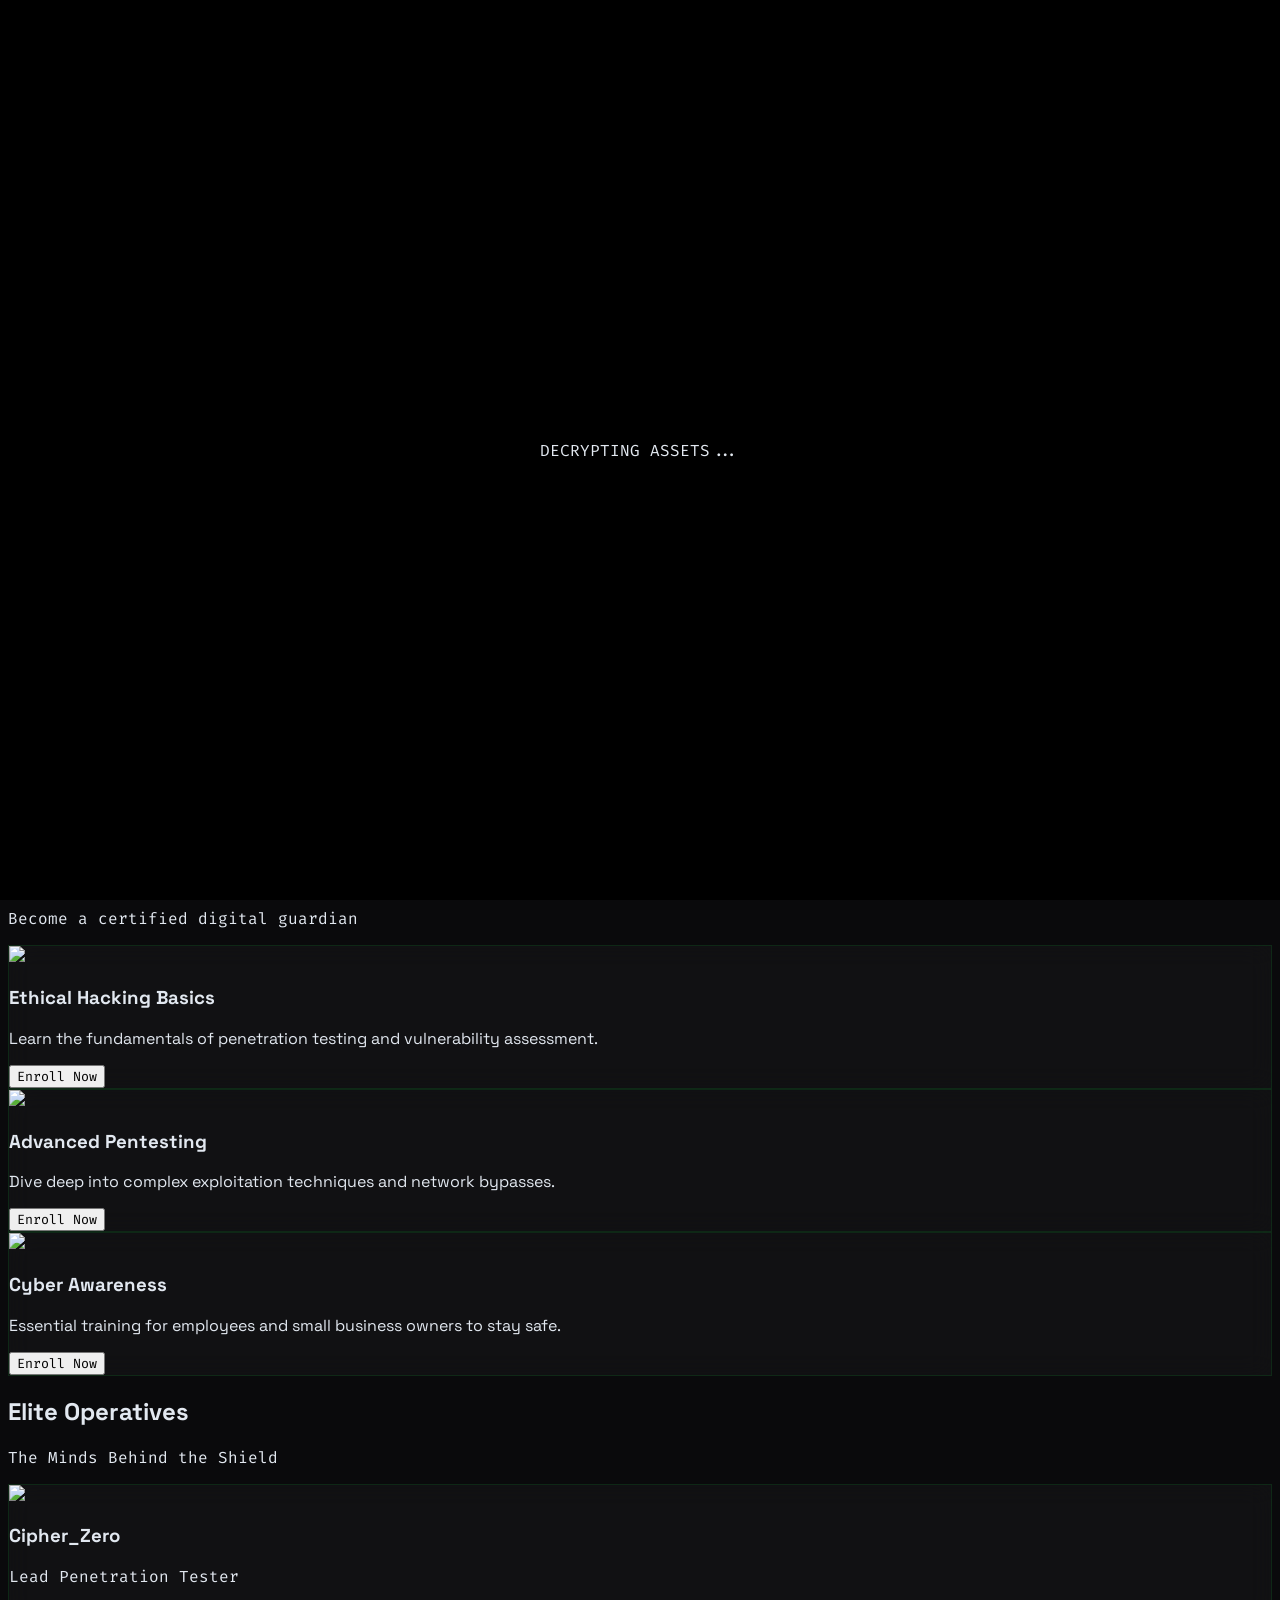
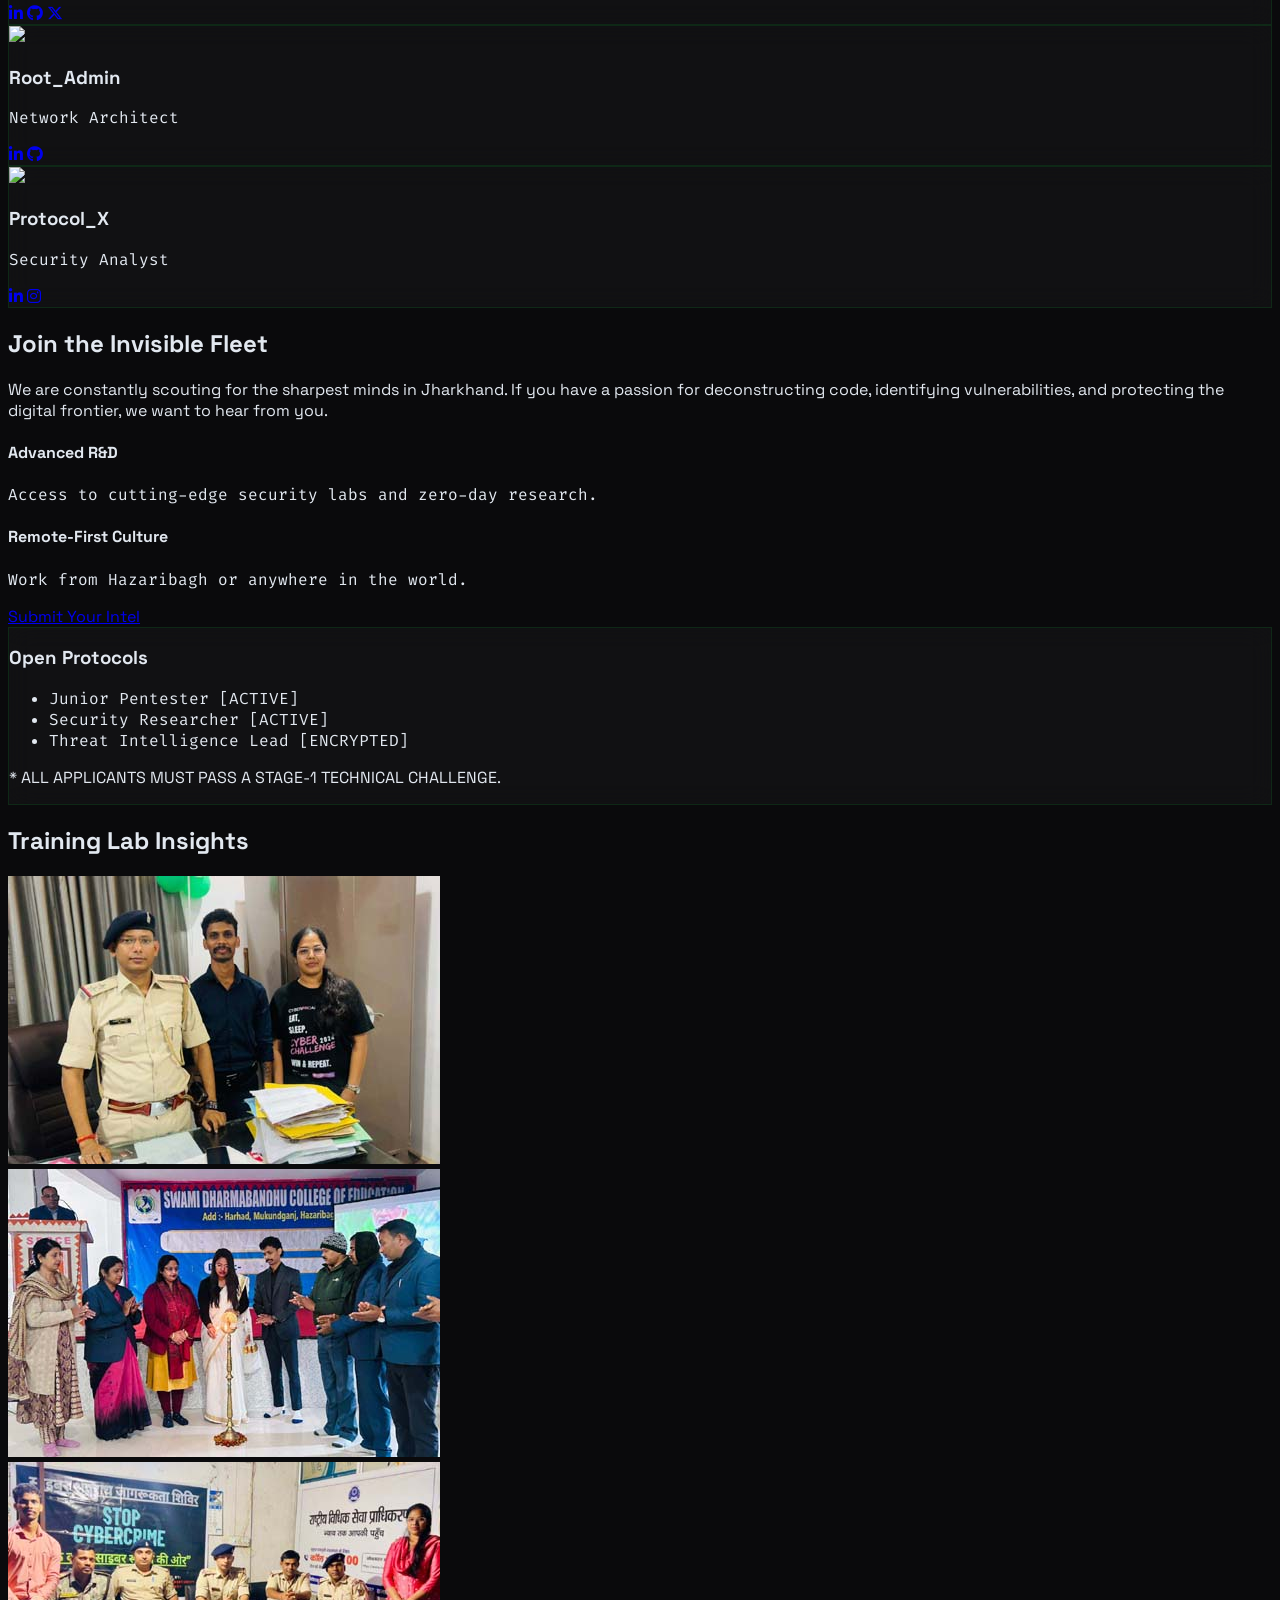
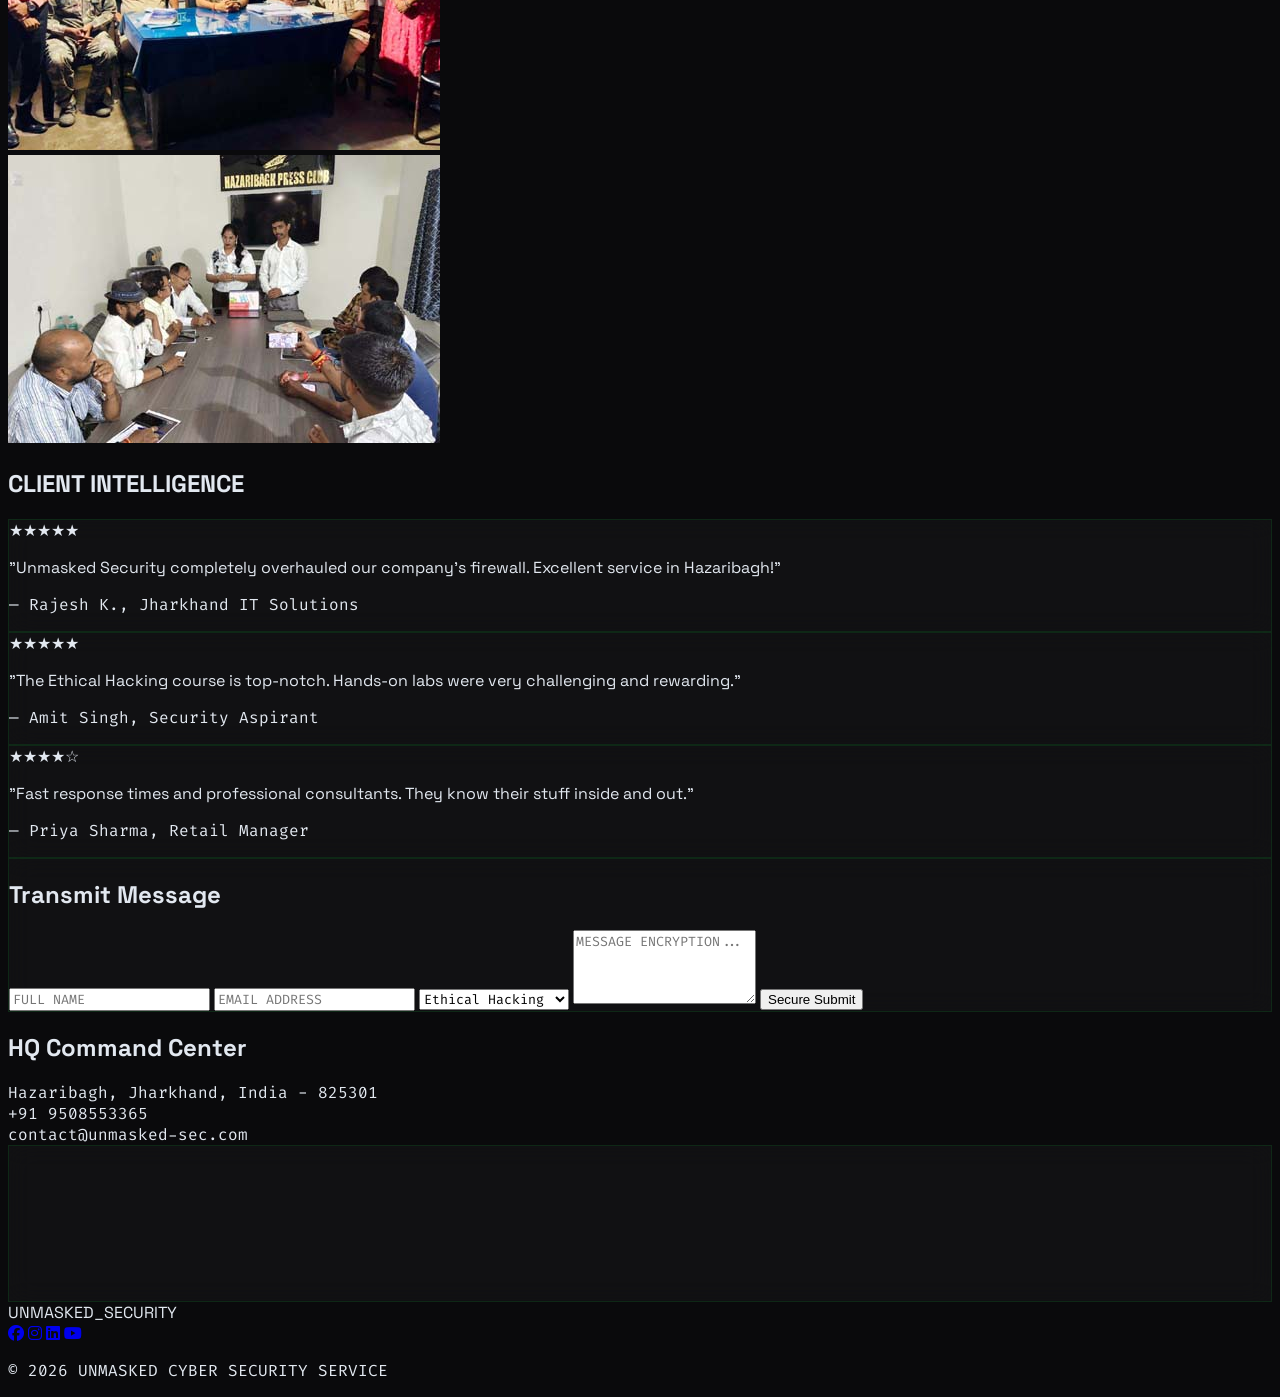
==== index.html @ 00562dc6 "Update index.html" ====
<!DOCTYPE html>
<html lang="en">
<head>
    <meta charset="UTF-8">
    <meta name="viewport" content="width=device-width, initial-scale=1.0">
    <title>Unmasked Cyber Security | Hazaribagh's Elite Defense</title>
    <script src="https://cdn.tailwindcss.com"></script>
    <script src="https://unpkg.com/lucide@latest"></script>
    <link rel="stylesheet" href="https://cdnjs.cloudflare.com/ajax/libs/font-awesome/6.4.2/css/all.min.css">
    <link href="https://fonts.googleapis.com/css2?family=Space+Grotesk:wght@300;500;700&family=Fira+Code:wght@400;500&display=swap" rel="stylesheet">
    
    <style>
	@keyframes spin {
    from { transform: rotate(0deg); }
    to { transform: rotate(360deg); }
}
        :root {
            --neon-green: #00ff41;
            --dark-bg: #0a0a0c;
            --glass: rgba(255, 255, 255, 0.03);
        }

        body {
            background-color: var(--dark-bg);
            color: #e2e8f0;
            font-family: 'Space Grotesk', sans-serif;
            scroll-behavior: smooth;
            overflow-x: hidden;
        }

        .mono { font-family: 'Fira Code', monospace; }

        /* Glassmorphism */
        .glass {
            background: var(--glass);
            backdrop-filter: blur(12px);
            border: 1px solid rgba(0, 255, 65, 0.1);
        }

        /* Animations */
        @keyframes scan {
            0% { transform: translateY(-100%); }
            100% { transform: translateY(1000%); }
        }

        .scan-line {
            width: 100%;
            height: 2px;
            background: linear-gradient(to right, transparent, var(--neon-green), transparent);
            position: absolute;
            opacity: 0.2;
            animation: scan 8s linear infinite;
        }

        .hero-gradient {
            background: radial-gradient(circle at 50% 50%, rgba(0, 255, 65, 0.08) 0%, transparent 70%);
        }

        .course-card:hover {
            border-color: var(--neon-green);
            transform: translateY(-10px);
            box-shadow: 0 0 20px rgba(0, 255, 65, 0.15);
        }

        /* Fixed Mobile Nav Sidebar */
        #mobile-menu {
            transform: translateX(100%);
            transition: transform 0.4s cubic-bezier(0.77, 0, 0.175, 1);
            visibility: hidden; /* Fixed: Prevents clicking hidden links */
        }
        #mobile-menu.active { 
            transform: translateX(0); 
            visibility: visible;
        }

        /* Custom Scrollbar */
        ::-webkit-scrollbar { width: 8px; }
        ::-webkit-scrollbar-track { background: #0a0a0c; }
        ::-webkit-scrollbar-thumb { background: var(--neon-green); border-radius: 10px; }

        #loader {
            position: fixed;
            inset: 0;
            background: #000;
            z-index: 1000;
            display: flex;
            align-items: center;
            justify-content: center;
            transition: opacity 0.5s;
        }
    </style>
</head>
<body>

    <div id="loader">
        <div class="text-center">
            <div class="w-16 h-16 border-4 border-t-[#00ff41] border-gray-800 rounded-full animate-spin mb-4 mx-auto"></div>
            <p class="mono text-[#00ff41] animate-pulse">DECRYPTING ASSETS...</p>
        </div>
    </div>

    <nav class="fixed top-0 w-full z-50 glass border-b border-white/10 px-6 py-4">
        <div class="max-w-7xl mx-auto flex justify-between items-center">
            <a href="#" class="text-2xl font-bold tracking-tighter flex items-center gap-2">
                <i data-lucide="shield-alert" class="text-[#00ff41]"></i>
                UNMASKED<span class="text-[#00ff41]">_SECURITY</span>
            </a>
            
            <div class="hidden md:flex gap-8 mono text-sm uppercase">
                <a href="#about" class="hover:text-[#00ff41] transition">About</a>
                <a href="#courses" class="hover:text-[#00ff41] transition">Courses</a>
				<a href="#careers" class="hover:text-[#00ff41] transition">Careers</a>
				<a href="#team" onclick="toggleMenu()">OPERATIVES</a>
                <a href="#gallery" class="hover:text-[#00ff41] transition">Ops_Gallery</a>
                <a href="#contact" class="hover:text-[#00ff41] transition">Contact</a>
            </div>

            <button class="md:hidden text-[#00ff41]" onclick="toggleMenu()">
                <i data-lucide="menu"></i>
            </button>
        </div>
    </nav>

    <div id="mobile-menu" class="fixed inset-0 bg-black z-[60] p-10 md:hidden flex flex-col gap-8 text-2xl font-bold">
        <button class="self-end" onclick="toggleMenu()"><i data-lucide="x"></i></button>
        <a href="#about" onclick="toggleMenu()">ABOUT</a>
        <a href="#courses" onclick="toggleMenu()">COURSES</a>
		<a href="#careers" class="hover:text-[#00ff41] transition">Careers</a>
		<a href="#team" onclick="toggleMenu()">OPERATIVES</a>
        <a href="#gallery" onclick="toggleMenu()">GALLERY</a>
        <a href="#contact" onclick="toggleMenu()">CONTACT</a>
    </div>

    <section class="relative h-screen flex items-center overflow-hidden">
        <div class="scan-line"></div>
        <div class="absolute inset-0 z-0">
            <div id="carousel" class="relative h-full">
                <div class="slide absolute inset-0 opacity-100 transition-opacity duration-1000 bg-cover bg-center" style="background-image: linear-gradient(rgba(0,0,0,0.7), rgba(0,0,0,0.7)), url('https://images.unsplash.com/photo-1550751827-4bd374c3f58b?auto=format&fit=crop&q=80')"></div>
                <div class="slide absolute inset-0 opacity-0 transition-opacity duration-1000 bg-cover bg-center" style="background-image: linear-gradient(rgba(0,0,0,0.7), rgba(0,0,0,0.7)), url('https://images.unsplash.com/photo-1563986768609-322da13575f3?auto=format&fit=crop&q=80')"></div>
                <div class="slide absolute inset-0 opacity-0 transition-opacity duration-1000 bg-cover bg-center" style="background-image: linear-gradient(rgba(0,0,0,0.7), rgba(0,0,0,0.7)), url('https://images.unsplash.com/photo-1558494949-ef010cbdcc51?auto=format&fit=crop&q=80')"></div>
            </div>
        </div>

        <div class="relative z-10 max-w-7xl mx-auto px-6 hero-gradient w-full py-20 text-center md:text-left">
            <p class="mono text-[#00ff41] mb-4 tracking-widest uppercase">Location: Hazaribagh, Jharkhand // India</p>
            <h1 class="text-5xl md:text-8xl font-bold mb-6 leading-tight">
                Protecting Your <br>Digital <span class="text-[#00ff41]">World.</span>
            </h1>
            <p class="text-xl text-gray-400 mb-10 max-w-2xl mx-auto md:mx-0">
                Advanced cybersecurity solutions designed for the modern era. We unmask threats before they reach your data.
            </p>
            <div class="flex flex-col md:flex-row gap-4 justify-center md:justify-start">
                <a href="#courses" class="bg-[#00ff41] text-black px-8 py-4 font-bold rounded-sm hover:bg-white transition uppercase text-sm tracking-tighter">Get Started</a>
                <a href="#contact" class="border border-white/20 px-8 py-4 font-bold rounded-sm hover:bg-white/10 transition uppercase text-sm tracking-tighter">Contact Us</a>
            </div>
        </div>
    </section>

    <section id="about" class="py-24 px-6 max-w-7xl mx-auto">
        <div class="grid md:grid-cols-2 gap-16 items-center">
            <div class="relative">
                <div class="absolute -top-4 -left-4 w-24 h-24 border-t-2 border-l-2 border-[#00ff41]"></div>
                <img src="aboutus_unmaskedcybersecurity.jpg" alt="Tech" class="rounded-lg filter grayscale hover:grayscale-0 transition duration-500">
            </div>
            <div>
                <h2 class="text-4xl font-bold mb-6">Unmasking Excellence in <span class="text-[#00ff41]">Cyber Defense</span></h2>
                <p class="text-gray-400 mb-8 leading-relaxed">
                    Based in the heart of Hazaribagh, Jharkhand, Unmasked Cyber Security Service is dedicated to fortifying the digital landscape of India. Our mission is to empower individuals and businesses with military-grade protection.
                </p>
                <div class="grid grid-cols-1 md:grid-cols-2 gap-4 mb-8">
                    <div class="flex items-center gap-3 glass p-4 rounded-sm border-l-4 border-[#00ff41]">
                        <i data-lucide="crosshair" class="text-[#00ff41]"></i>
                        <span class="font-bold uppercase text-xs">Ethical Hacking</span>
                    </div>
                    <div class="flex items-center gap-3 glass p-4 rounded-sm border-l-4 border-[#00ff41]">
                        <i data-lucide="database" class="text-[#00ff41]"></i>
                        <span class="font-bold uppercase text-xs">Data Protection</span>
                    </div>
                </div>
                <ul class="space-y-4 mono text-sm text-gray-400">
                    <li class="flex items-center gap-2"><i data-lucide="check-circle" class="text-[#00ff41] w-4"></i> 24/7 Real-time Monitoring</li>
                    <li class="flex items-center gap-2"><i data-lucide="check-circle" class="text-[#00ff41] w-4"></i> Certified Security Experts</li>
                    <li class="flex items-center gap-2"><i data-lucide="check-circle" class="text-[#00ff41] w-4"></i> Local Support in Jharkhand</li>
                </ul>
            </div>
        </div>
    </section>

    <section id="courses" class="py-24 bg-[#0d0d0f] px-6">
        <div class="max-w-7xl mx-auto text-center mb-16">
            <h2 class="text-4xl font-bold mb-4 uppercase italic">Elite Training Programs</h2>
            <p class="mono text-[#00ff41] text-sm">Become a certified digital guardian</p>
        </div>
        
        <div class="max-w-7xl mx-auto grid grid-cols-1 md:grid-cols-3 gap-8">
            <div class="course-card glass rounded-lg overflow-hidden transition-all duration-300 border border-white/5">
                <img src="https://images.unsplash.com/photo-1562813733-2a83fdd0574f?auto=format&fit=crop&q=80" class="h-48 w-full object-cover">
                <div class="p-8">
                    <h3 class="text-xl font-bold mb-2">Ethical Hacking Basics</h3>
                    <p class="text-gray-500 text-sm mb-6">Learn the fundamentals of penetration testing and vulnerability assessment.</p>
                    <button class="w-full bg-white/5 border border-white/10 py-3 hover:bg-[#00ff41] hover:text-black transition mono text-xs font-bold uppercase tracking-widest">Enroll Now</button>
                </div>
            </div>
            <div class="course-card glass rounded-lg overflow-hidden transition-all duration-300 border border-white/5">
                <img src="https://images.unsplash.com/photo-1551808525-51a94da548ce?auto=format&fit=crop&q=80" class="h-48 w-full object-cover">
                <div class="p-8">
                    <h3 class="text-xl font-bold mb-2">Advanced Pentesting</h3>
                    <p class="text-gray-500 text-sm mb-6">Dive deep into complex exploitation techniques and network bypasses.</p>
                    <button class="w-full bg-white/5 border border-white/10 py-3 hover:bg-[#00ff41] hover:text-black transition mono text-xs font-bold uppercase tracking-widest">Enroll Now</button>
                </div>
            </div>
            <div class="course-card glass rounded-lg overflow-hidden transition-all duration-300 border border-white/5">
                <img src="https://images.unsplash.com/photo-1550751827-4bd374c3f58b?auto=format&fit=crop&q=80" class="h-48 w-full object-cover">
                <div class="p-8">
                    <h3 class="text-xl font-bold mb-2">Cyber Awareness</h3>
                    <p class="text-gray-500 text-sm mb-6">Essential training for employees and small business owners to stay safe.</p>
                    <button class="w-full bg-white/5 border border-white/10 py-3 hover:bg-[#00ff41] hover:text-black transition mono text-xs font-bold uppercase tracking-widest">Enroll Now</button>
                </div>
            </div>
        </div>
    </section>
	<section id="team" class="py-32 px-6 max-w-7xl mx-auto">
    <div class="text-center mb-20">
        <h2 class="text-5xl font-black uppercase italic mb-4">Elite <span class="text-[#00ff41]">Operatives</span></h2>
        <p class="mono text-gray-500 text-xs tracking-widest uppercase">The Minds Behind the Shield</p>
    </div>
    
    <div class="grid grid-cols-1 md:grid-cols-3 gap-8">
        <div class="glass p-8 rounded-xl text-center group border-white/10 hover:border-[#00ff41] transition-all duration-500">
            <div class="relative w-32 h-32 mx-auto mb-6">
                <div class="absolute inset-0 rounded-full border-2 border-dashed border-[#00ff41] animate-[spin_10s_linear_infinite]"></div>
                <img src="https://images.unsplash.com/photo-1507003211169-0a1dd7228f2d?auto=format&fit=crop&q=80" 
                     class="w-full h-full object-cover rounded-full filter grayscale group-hover:grayscale-0 transition duration-500 p-2">
            </div>
            <h3 class="text-xl font-bold uppercase tracking-tighter">Cipher_Zero</h3>
            <p class="text-[#00ff41] mono text-[10px] uppercase mb-6 tracking-widest">Lead Penetration Tester</p>
            <div class="flex justify-center gap-6 text-gray-500">
                <a href="#" class="hover:text-white transition-colors"><i class="fa-brands fa-linkedin-in"></i></a>
                <a href="#" class="hover:text-white transition-colors"><i class="fa-brands fa-github"></i></a>
                <a href="#" class="hover:text-white transition-colors"><i class="fa-brands fa-x-twitter"></i></a>
            </div>
        </div>

        <div class="glass p-8 rounded-xl text-center group border-white/10 hover:border-[#00ff41] transition-all duration-500">
            <div class="relative w-32 h-32 mx-auto mb-6">
                <div class="absolute inset-0 rounded-full border-2 border-dashed border-[#00ff41] animate-[spin_10s_linear_infinite]"></div>
                <img src="https://images.unsplash.com/photo-1500648767791-00dcc994a43e?auto=format&fit=crop&q=80" 
                     class="w-full h-full object-cover rounded-full filter grayscale group-hover:grayscale-0 transition duration-500 p-2">
            </div>
            <h3 class="text-xl font-bold uppercase tracking-tighter">Root_Admin</h3>
            <p class="text-[#00ff41] mono text-[10px] uppercase mb-6 tracking-widest">Network Architect</p>
            <div class="flex justify-center gap-6 text-gray-500">
                <a href="#" class="hover:text-white transition-colors"><i class="fa-brands fa-linkedin-in"></i></a>
                <a href="#" class="hover:text-white transition-colors"><i class="fa-brands fa-github"></i></a>
            </div>
        </div>

        <div class="glass p-8 rounded-xl text-center group border-white/10 hover:border-[#00ff41] transition-all duration-500">
            <div class="relative w-32 h-32 mx-auto mb-6">
                <div class="absolute inset-0 rounded-full border-2 border-dashed border-[#00ff41] animate-[spin_10s_linear_infinite]"></div>
                <img src="https://images.unsplash.com/photo-1438761681033-6461ffad8d80?auto=format&fit=crop&q=80" 
                     class="w-full h-full object-cover rounded-full filter grayscale group-hover:grayscale-0 transition duration-500 p-2">
            </div>
            <h3 class="text-xl font-bold uppercase tracking-tighter">Protocol_X</h3>
            <p class="text-[#00ff41] mono text-[10px] uppercase mb-6 tracking-widest">Security Analyst</p>
            <div class="flex justify-center gap-6 text-gray-500">
                <a href="#" class="hover:text-white transition-colors"><i class="fa-brands fa-linkedin-in"></i></a>
                <a href="#" class="hover:text-white transition-colors"><i class="fa-brands fa-instagram"></i></a>
            </div>
        </div>
    </div>
</section>
<section id="careers" class="py-24 bg-[#0a0a0c] px-6 border-t border-white/5">
    <div class="max-w-7xl mx-auto">
        <div class="grid md:grid-cols-2 gap-16 items-center">
            <div>
                <h2 class="text-4xl font-bold mb-6 uppercase italic">Join the <span class="text-[#00ff41]">Invisible Fleet</span></h2>
                <p class="text-gray-400 mb-8 leading-relaxed">
                    We are constantly scouting for the sharpest minds in Jharkhand. If you have a passion for deconstructing code, identifying vulnerabilities, and protecting the digital frontier, we want to hear from you.
                </p>
                
                <div class="space-y-4 mb-10">
                    <div class="flex items-start gap-4">
                        <div class="mt-1 bg-[#00ff41]/10 p-2 rounded-sm">
                            <i data-lucide="terminal" class="text-[#00ff41] w-4 h-4"></i>
                        </div>
                        <div>
                            <h4 class="font-bold text-sm uppercase">Advanced R&D</h4>
                            <p class="text-xs text-gray-500 mono">Access to cutting-edge security labs and zero-day research.</p>
                        </div>
                    </div>
                    <div class="flex items-start gap-4">
                        <div class="mt-1 bg-[#00ff41]/10 p-2 rounded-sm">
                            <i data-lucide="globe" class="text-[#00ff41] w-4 h-4"></i>
                        </div>
                        <div>
                            <h4 class="font-bold text-sm uppercase">Remote-First Culture</h4>
                            <p class="text-xs text-gray-500 mono">Work from Hazaribagh or anywhere in the world.</p>
                        </div>
                    </div>
                </div>

                <a href="#contact" class="inline-block bg-[#00ff41] text-black px-8 py-4 font-bold rounded-sm hover:bg-white transition uppercase text-xs tracking-widest">
                    Submit Your Intel
                </a>
            </div>

            <div class="glass p-8 rounded-2xl border-2 border-dashed border-[#00ff41]/30 relative overflow-hidden group">
                <div class="absolute -right-10 -bottom-10 opacity-5 group-hover:opacity-10 transition">
                    <i data-lucide="users" class="w-64 h-64"></i>
                </div>
                <h3 class="text-2xl font-bold mb-4 uppercase">Open Protocols</h3>
                <ul class="space-y-4 mono text-xs">
                    <li class="flex justify-between border-b border-white/10 pb-2">
                        <span class="text-gray-400">Junior Pentester</span>
                        <span class="text-[#00ff41]">[ACTIVE]</span>
                    </li>
                    <li class="flex justify-between border-b border-white/10 pb-2">
                        <span class="text-gray-400">Security Researcher</span>
                        <span class="text-[#00ff41]">[ACTIVE]</span>
                    </li>
                    <li class="flex justify-between border-b border-white/10 pb-2">
                        <span class="text-gray-400">Threat Intelligence Lead</span>
                        <span class="text-red-500">[ENCRYPTED]</span>
                    </li>
                </ul>
                <p class="mt-8 text-[10px] text-gray-500 uppercase tracking-tighter">
                    * ALL APPLICANTS MUST PASS A STAGE-1 TECHNICAL CHALLENGE.
                </p>
            </div>
        </div>
    </div>
</section>

    <section id="gallery" class="py-24 px-6 max-w-7xl mx-auto">
        <h2 class="text-4xl font-bold text-center mb-16 uppercase">Training Lab <span class="text-[#00ff41]">Insights</span></h2>
        <div class="grid grid-cols-2 md:grid-cols-4 gap-4">
            <div class="overflow-hidden rounded-lg group">
                <img src="GALLERY1.jpg" class="aspect-square object-cover transition transform group-hover:scale-110 duration-500">
            </div>
            <div class="overflow-hidden rounded-lg group">
                <img src="GALLERY2.jpg" class="aspect-square object-cover transition transform group-hover:scale-110 duration-500">
            </div>
            <div class="overflow-hidden rounded-lg group">
                <img src="GALLERY3.jpg" class="aspect-square object-cover transition transform group-hover:scale-110 duration-500">
            </div>
            <div class="overflow-hidden rounded-lg group">
                <img src="GALLERY4.jpg" class="aspect-square object-cover transition transform group-hover:scale-110 duration-500">
            </div>
        </div>
    </section>

    <section class="py-24 bg-[#0d0d0f] px-6">
        <div class="max-w-7xl mx-auto">
            <h2 class="text-4xl font-bold text-center mb-16">CLIENT <span class="text-[#00ff41]">INTELLIGENCE</span></h2>
            <div class="grid md:grid-cols-3 gap-8">
                <div class="glass p-8 rounded-xl relative">
                    <div class="text-[#00ff41] mb-4">★★★★★</div>
                    <p class="italic text-gray-400 mb-6">"Unmasked Security completely overhauled our company's firewall. Excellent service in Hazaribagh!"</p>
                    <p class="font-bold mono text-sm">— Rajesh K., Jharkhand IT Solutions</p>
                </div>
                <div class="glass p-8 rounded-xl relative border-t-2 border-[#00ff41]">
                    <div class="text-[#00ff41] mb-4">★★★★★</div>
                    <p class="italic text-gray-400 mb-6">"The Ethical Hacking course is top-notch. Hands-on labs were very challenging and rewarding."</p>
                    <p class="font-bold mono text-sm">— Amit Singh, Security Aspirant</p>
                </div>
                <div class="glass p-8 rounded-xl relative">
                    <div class="text-[#00ff41] mb-4">★★★★☆</div>
                    <p class="italic text-gray-400 mb-6">"Fast response times and professional consultants. They know their stuff inside and out."</p>
                    <p class="font-bold mono text-sm">— Priya Sharma, Retail Manager</p>
                </div>
            </div>
        </div>
    </section>

    <section id="contact" class="py-24 px-6 max-w-7xl mx-auto">
        <div class="grid md:grid-cols-2 gap-16">
            <div class="glass p-10 rounded-2xl">
    <h2 class="text-3xl font-bold mb-8 uppercase tracking-widest">Transmit Message</h2>
    <form id="whatsapp-form" class="space-y-6">
        <input type="text" id="form-name" placeholder="FULL NAME" class="w-full bg-white/5 border-b border-white/20 p-4 outline-none focus:border-[#00ff41] transition mono" required>
        <input type="email" id="form-email" placeholder="EMAIL ADDRESS" class="w-full bg-white/5 border-b border-white/20 p-4 outline-none focus:border-[#00ff41] transition mono" required>
        <select id="form-service" class="w-full bg-black border-b border-white/20 p-4 outline-none focus:border-[#00ff41] transition mono text-gray-400">
            <option>Ethical Hacking</option>
            <option>Network Security</option>
            <option>Data Protection</option>
			<option>Career Inquiry</option>
        </select>
        <textarea id="form-message" rows="4" placeholder="MESSAGE ENCRYPTION..." class="w-full bg-white/5 border-b border-white/20 p-4 outline-none focus:border-[#00ff41] transition mono" required></textarea>
        <button type="submit" class="bg-[#00ff41] text-black w-full py-4 font-bold uppercase tracking-widest hover:bg-white transition">Secure Submit</button>
    </form>
</div>
            
            <div class="flex flex-col justify-between">
                <div>
                    <h2 class="text-3xl font-bold mb-8 uppercase">HQ Command Center</h2>
                    <div class="space-y-6 mono text-sm text-gray-400">
                        <div class="flex items-center gap-4">
                            <i data-lucide="map-pin" class="text-[#00ff41]"></i>
                            <span>Hazaribagh, Jharkhand, India - 825301</span>
                        </div>
                        <div class="flex items-center gap-4">
                            <i data-lucide="phone" class="text-[#00ff41]"></i>
                            <span>+91  9508553365</span>
                        </div>
                        <div class="flex items-center gap-4">
                            <i data-lucide="mail" class="text-[#00ff41]"></i>
                            <span>contact@unmasked-sec.com</span>
                        </div>
                    </div>
                </div>
                
                <div class="h-64 rounded-xl overflow-hidden glass mt-8 border border-white/10">
                    <iframe class="w-full h-full grayscale invert opacity-50" src="https://www.google.com/maps/embed?pb=!1m18!1m12!1m3!1d58544.17493721387!2d85.33405788581788!3d23.99201509951664!2m3!1f0!2f0!3f0!3m2!1i1024!2i768!4f13.1!3m3!1m2!1s0x39f49c0000000001%3A0x6b8f877f0a8c201d!2sHazaribagh%2C%20Jharkhand!5e0!3m2!1sen!2sin!4v1700000000000" style="border:0;" allowfullscreen="" loading="lazy"></iframe>
                </div>
            </div>
        </div>
    </section>

     <footer class="py-12 border-t border-white/10 bg-black px-6 text-center">
        <div class="max-w-7xl mx-auto flex flex-col md:flex-row justify-between items-center gap-8">
            <div class="text-xl font-bold tracking-tighter uppercase">
                UNMASKED<span class="text-[#00ff41]">_SECURITY</span>
            </div>
            
            <div class="flex gap-8 text-[#00ff41] text-2xl">
                <a href="https://www.facebook.com/share/18DvH1onZn/" class="hover:text-white transition" target="blank"><i class="fa-brands fa-facebook"></i></a>
                <a href="https://www.instagram.com/unmasked06?igsh=MTRkY25xZXIwZmZwcg== target \" class="hover:text-white transition" target="blank"><i class="fa-brands fa-instagram"></i></a>
                <a href=" https://www.linkedin.com/in/sauravishwakarma06/" class="hover:text-white transition" target="blank"><i class="fa-brands fa-linkedin"></i></a>
                <a href="https://www.youtube.com/@Unmasked_006" class="hover:text-white transition" target="blank"><i class="fa-brands fa-youtube"></i></a>
            </div>

            <p class="mono text-[10px] text-gray-600">© 2026 UNMASKED CYBER SECURITY SERVICE</p>
        </div>
    </footer>

   <script>
        // Initialize Lucide Icons
        lucide.createIcons();

        // Fixed Mobile Menu Toggle Logic
        function toggleMenu() {
            const menu = document.getElementById('mobile-menu');
            menu.classList.toggle('active');
            document.body.style.overflow = menu.classList.contains('active') ? 'hidden' : 'auto';
        }

        // Corrected WhatsApp Form Logic
        document.getElementById('whatsapp-form').addEventListener('submit', function(e) {
            e.preventDefault();
            const phoneNumber = "919508553365"; // Replace with your real number
            const name = document.getElementById('form-name').value;
            const service = document.getElementById('form-service').value;
            const msg = document.getElementById('form-message').value;
            const text = `*New Lead from Unmasked Cyber Security*%0A*Name:* ${name}%0A*Service:* ${service}%0A*Message:* ${msg}`;
            window.open(`https://wa.me/${phoneNumber}?text=${text}`, '_blank');
        });

        // Loader Sequence
        window.addEventListener('load', () => {
            setTimeout(() => {
                document.getElementById('loader').style.opacity = '0';
                setTimeout(() => document.getElementById('loader').style.display = 'none', 500);
            }, 1000);
        });

        // Hero Carousel Logic
        let currentSlide = 0;
        const slides = document.querySelectorAll('.slide');
        setInterval(() => {
            slides[currentSlide].classList.replace('opacity-100', 'opacity-0');
            currentSlide = (currentSlide + 1) % slides.length;
            slides[currentSlide].classList.replace('opacity-0', 'opacity-100');
        }, 5000);

        // Smooth Scrolling for nav links
        document.querySelectorAll('a[href^="#"]').forEach(anchor => {
            anchor.addEventListener('click', function (e) {
                e.preventDefault();
                document.querySelector(this.getAttribute('href')).scrollIntoView({
                    behavior: 'smooth'
                });
            });
        });
    </script>
</body>
</html>
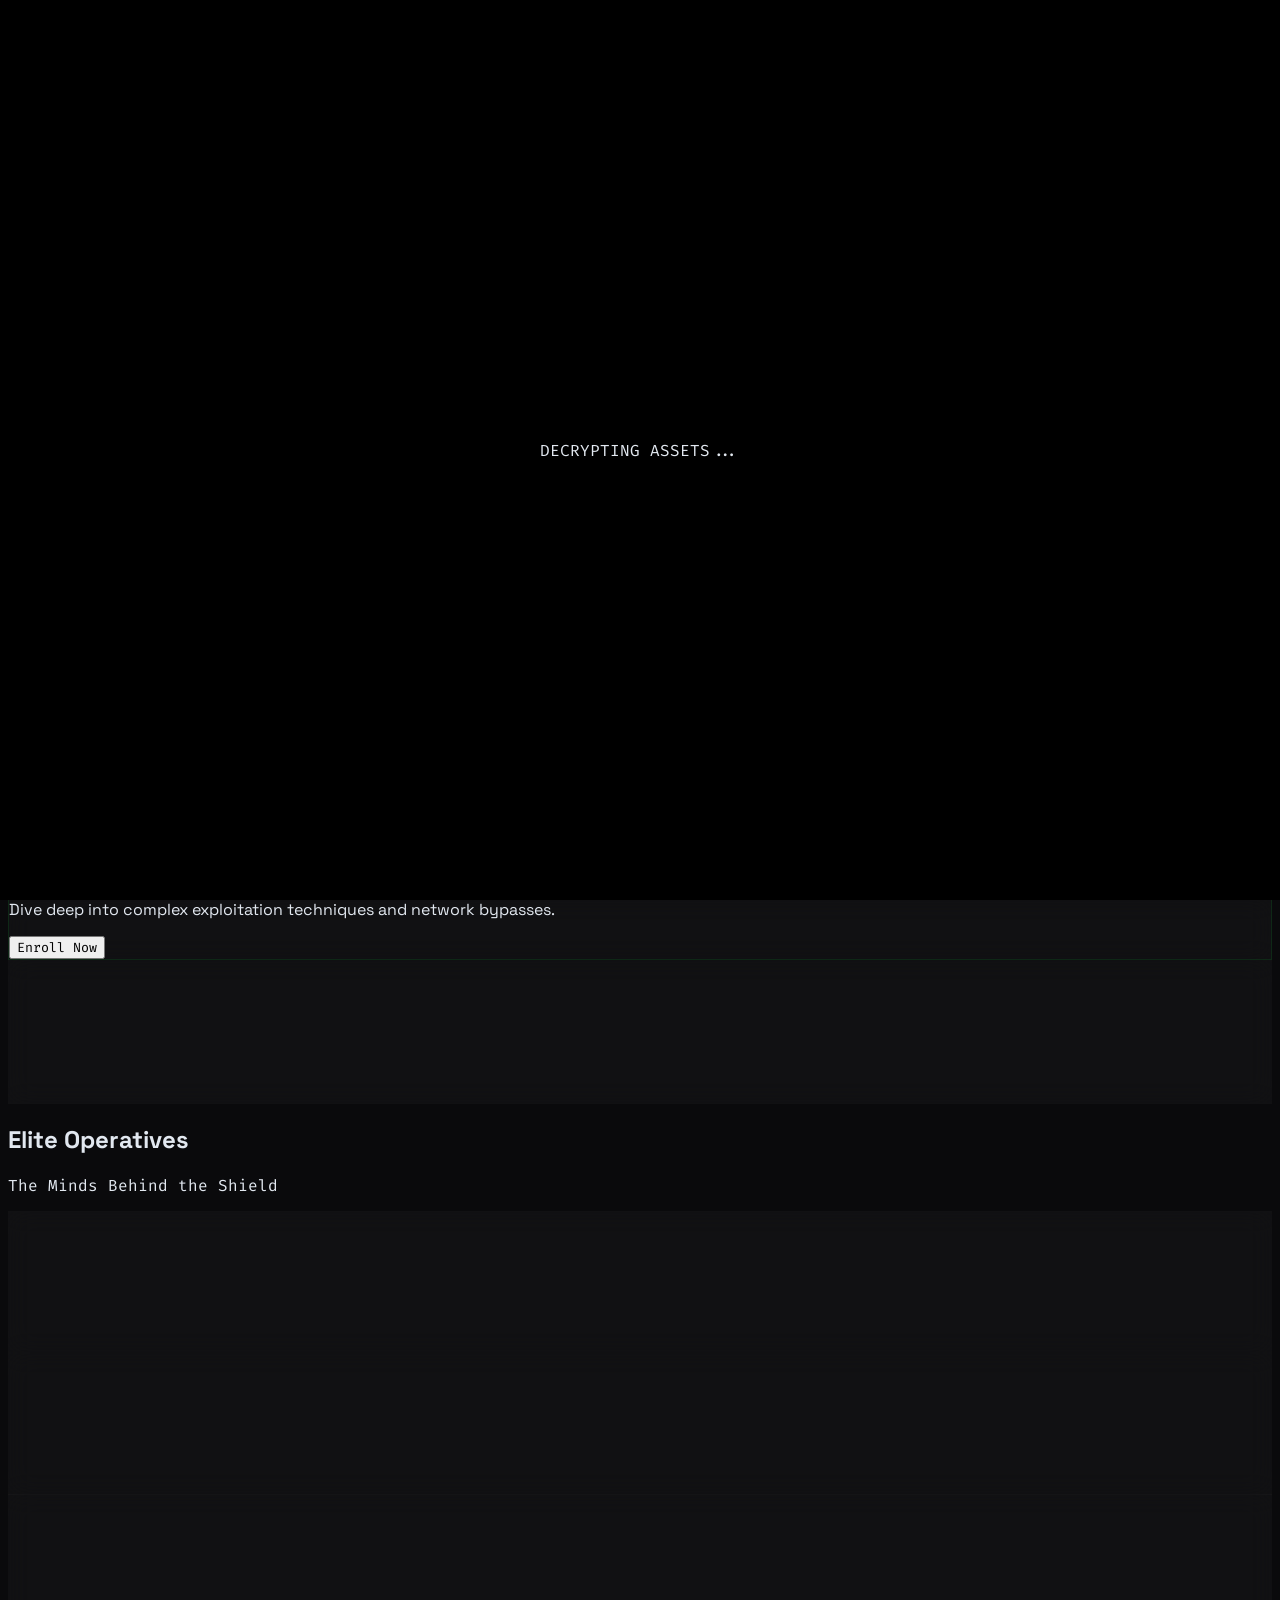
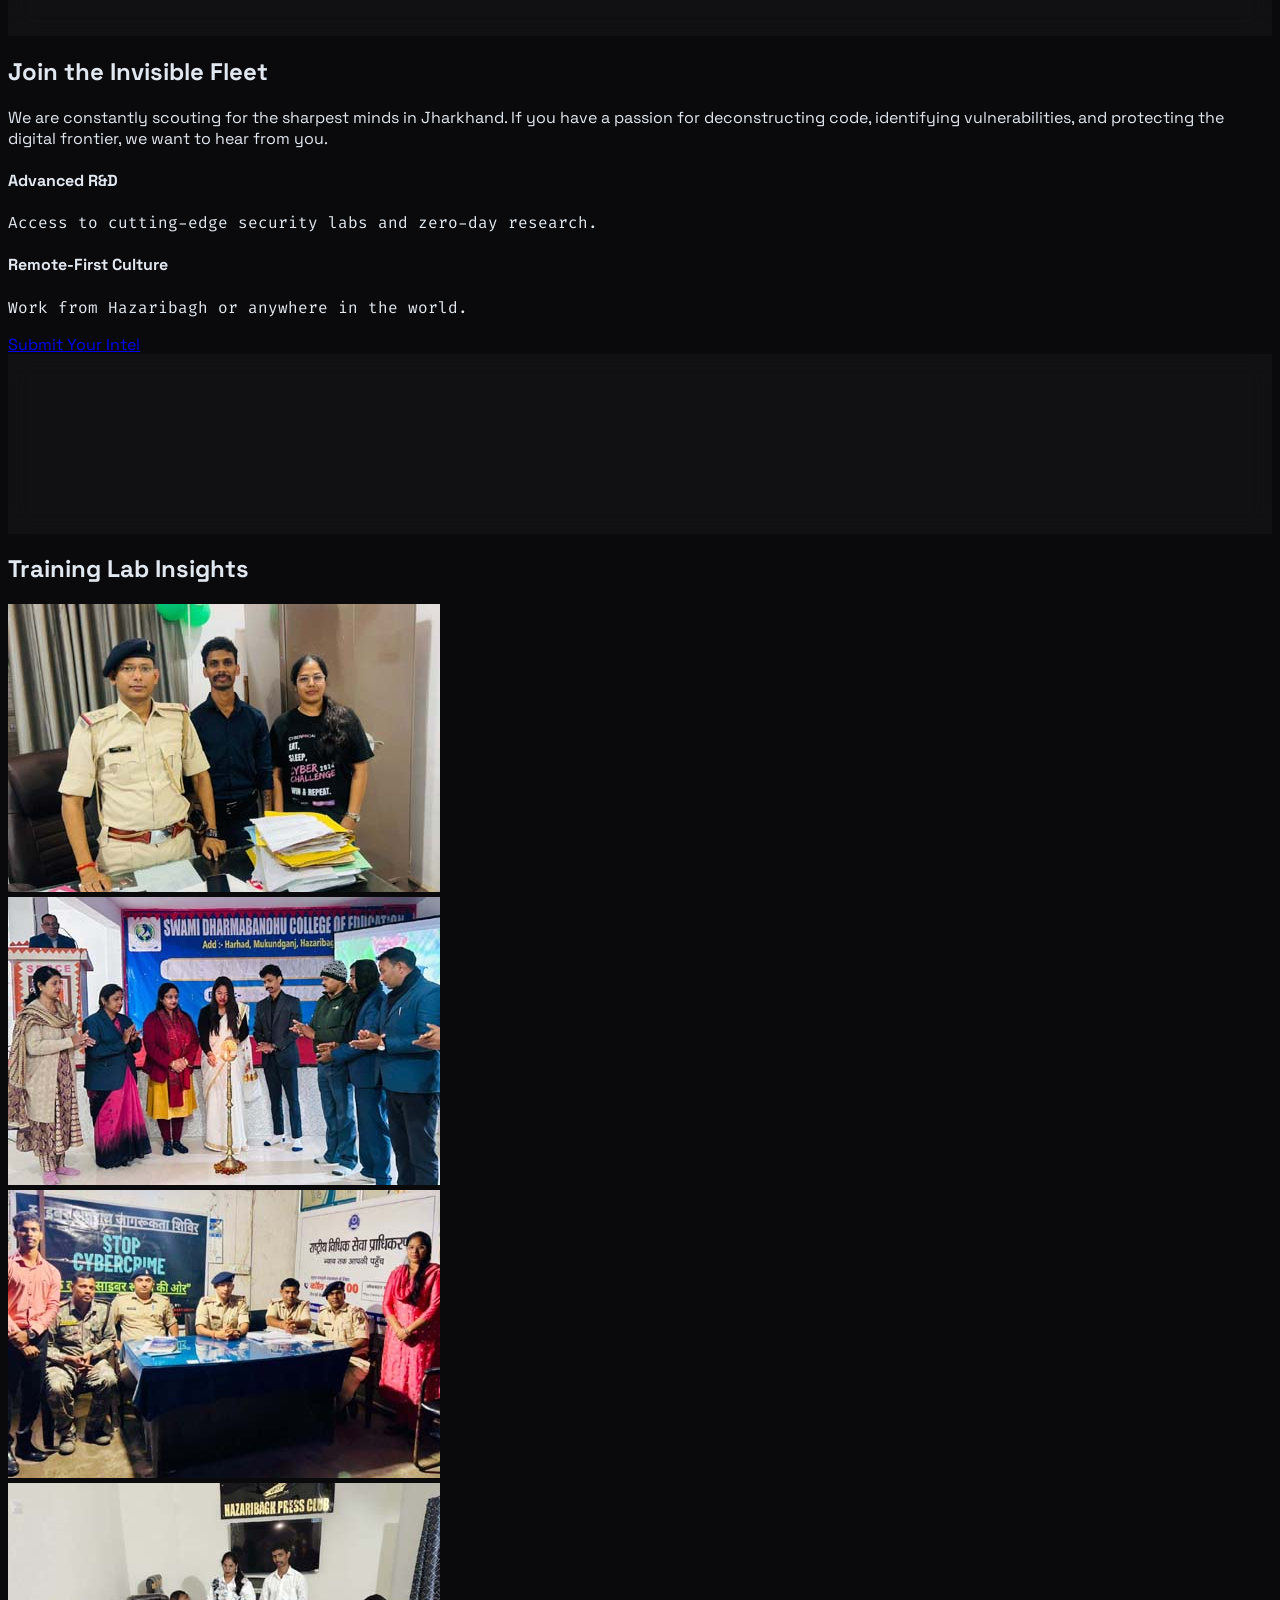
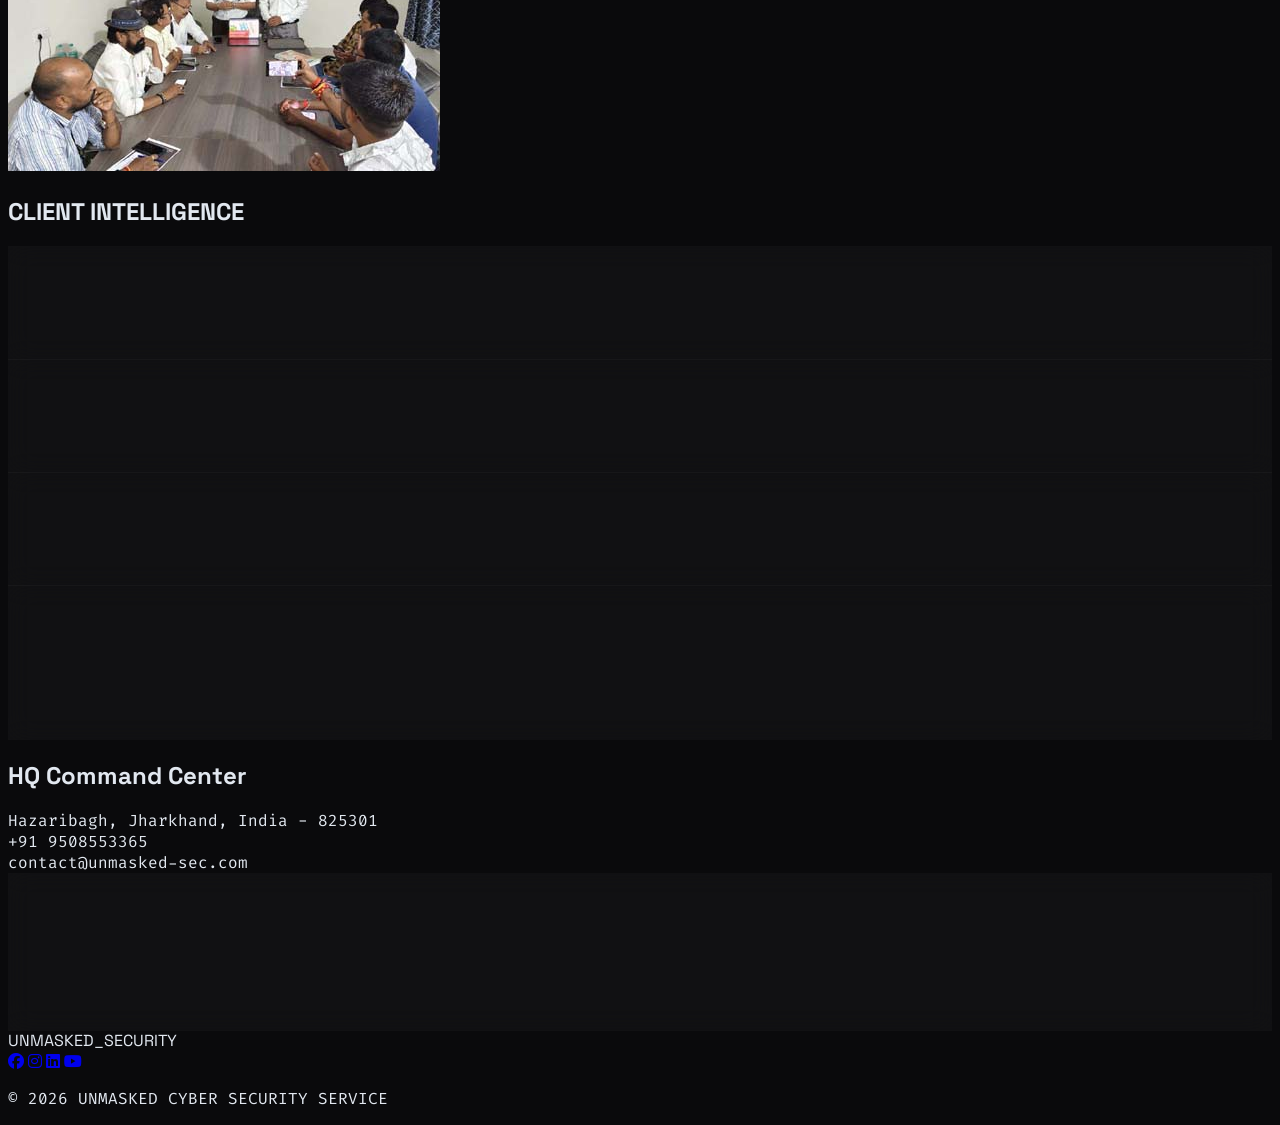
==== commit 5ba56958: "Update print statement from 'Hello' to 'Goodbye'" ====
--- a/index.html
+++ b/index.html
@@ -160,7 +160,7 @@
         <div class="grid md:grid-cols-2 gap-16 items-center">
             <div class="relative">
                 <div class="absolute -top-4 -left-4 w-24 h-24 border-t-2 border-l-2 border-[#00ff41]"></div>
-                <img src="aboutus_unmaskedcybersecurity.jpg" alt="Tech" class="rounded-lg filter grayscale hover:grayscale-0 transition duration-500">
+                <img src="gallery1.jpg" alt="Tech" class="rounded-lg filter grayscale hover:grayscale-0 transition duration-500">
             </div>
             <div>
                 <h2 class="text-4xl font-bold mb-6">Unmasking Excellence in <span class="text-[#00ff41]">Cyber Defense</span></h2>
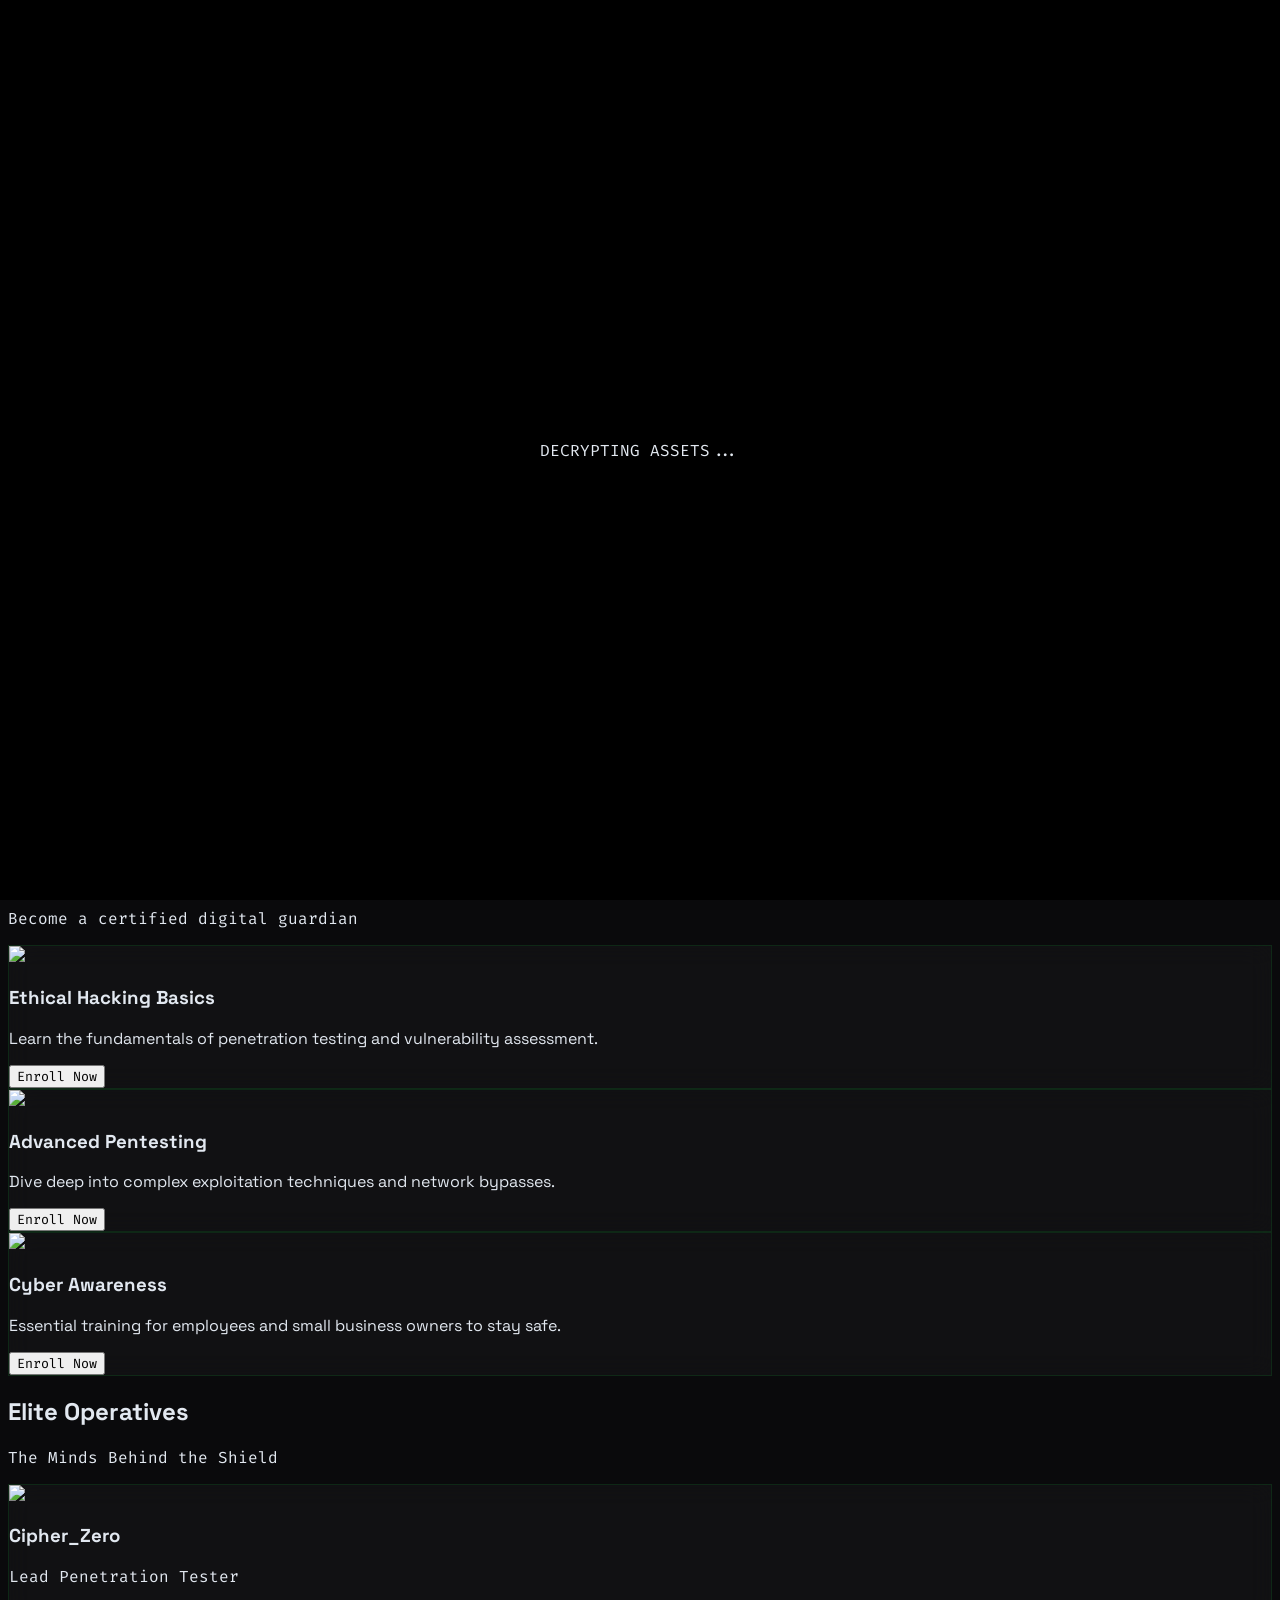
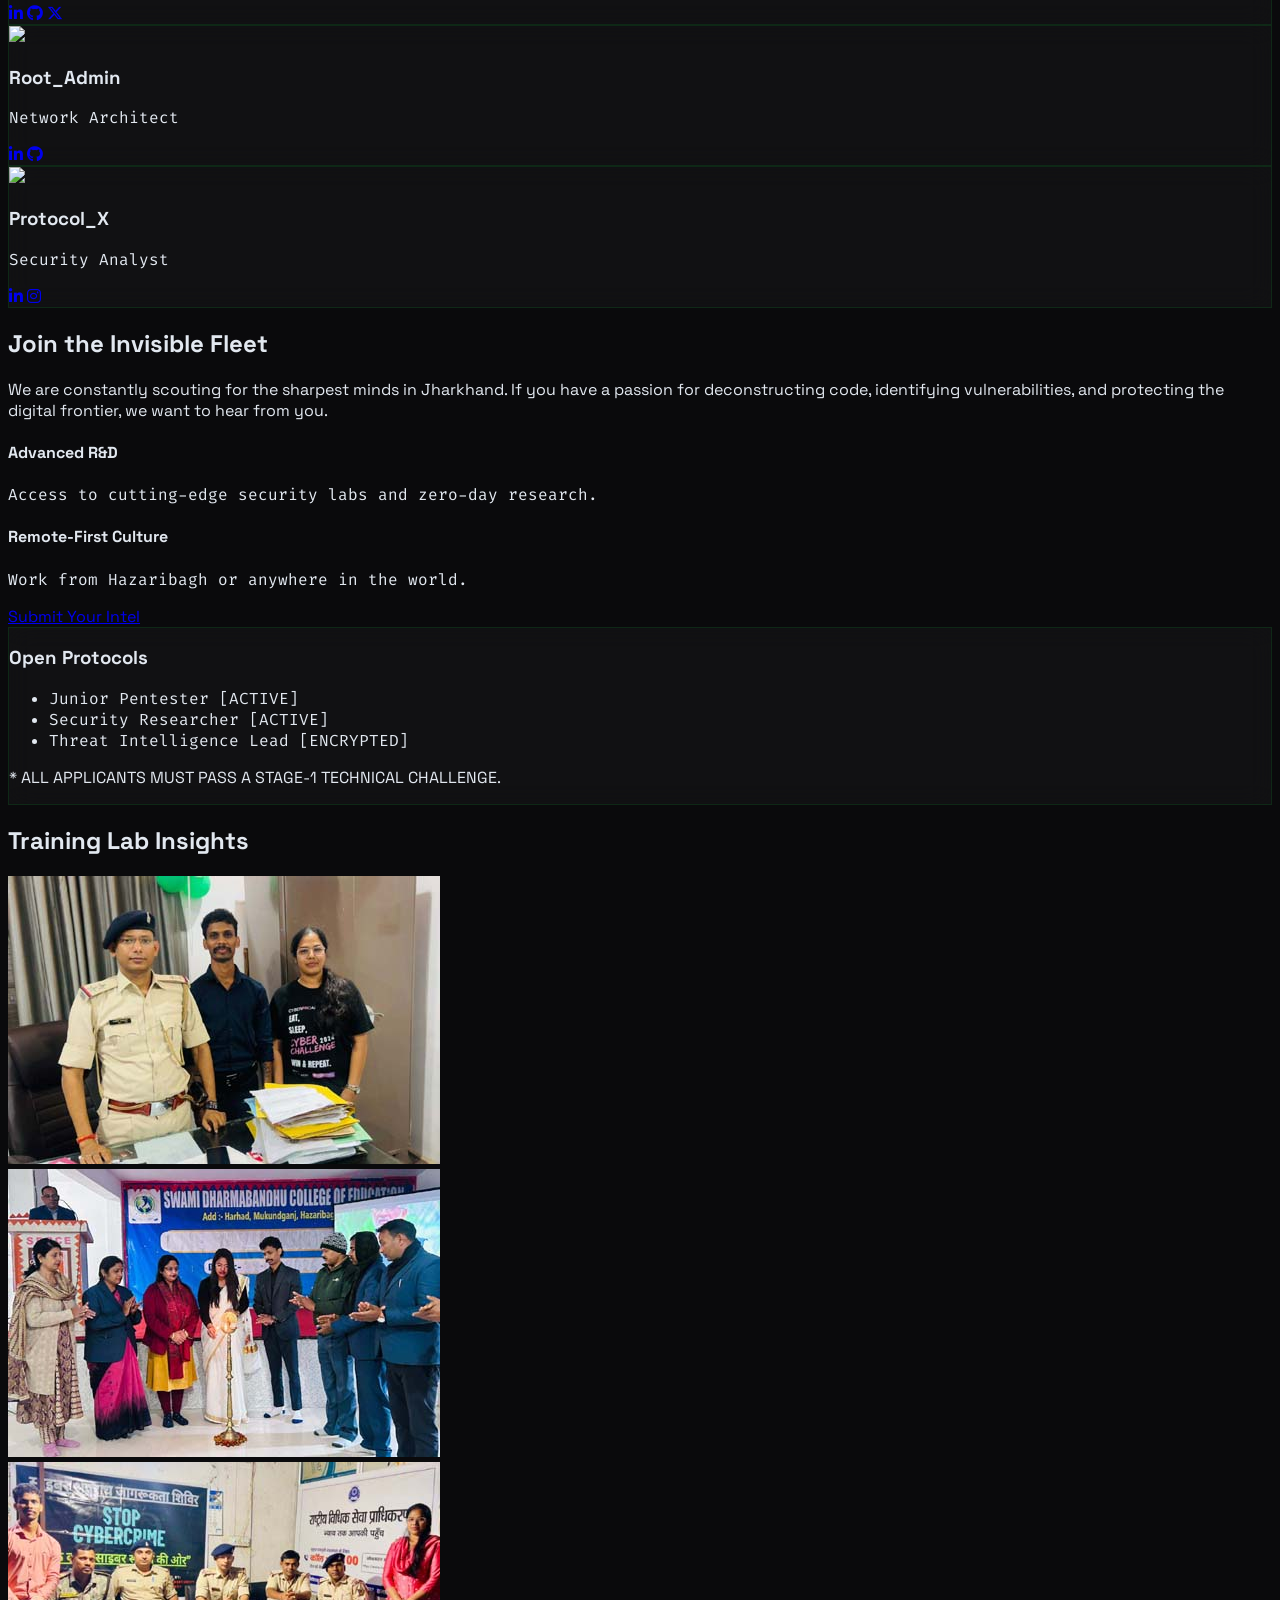
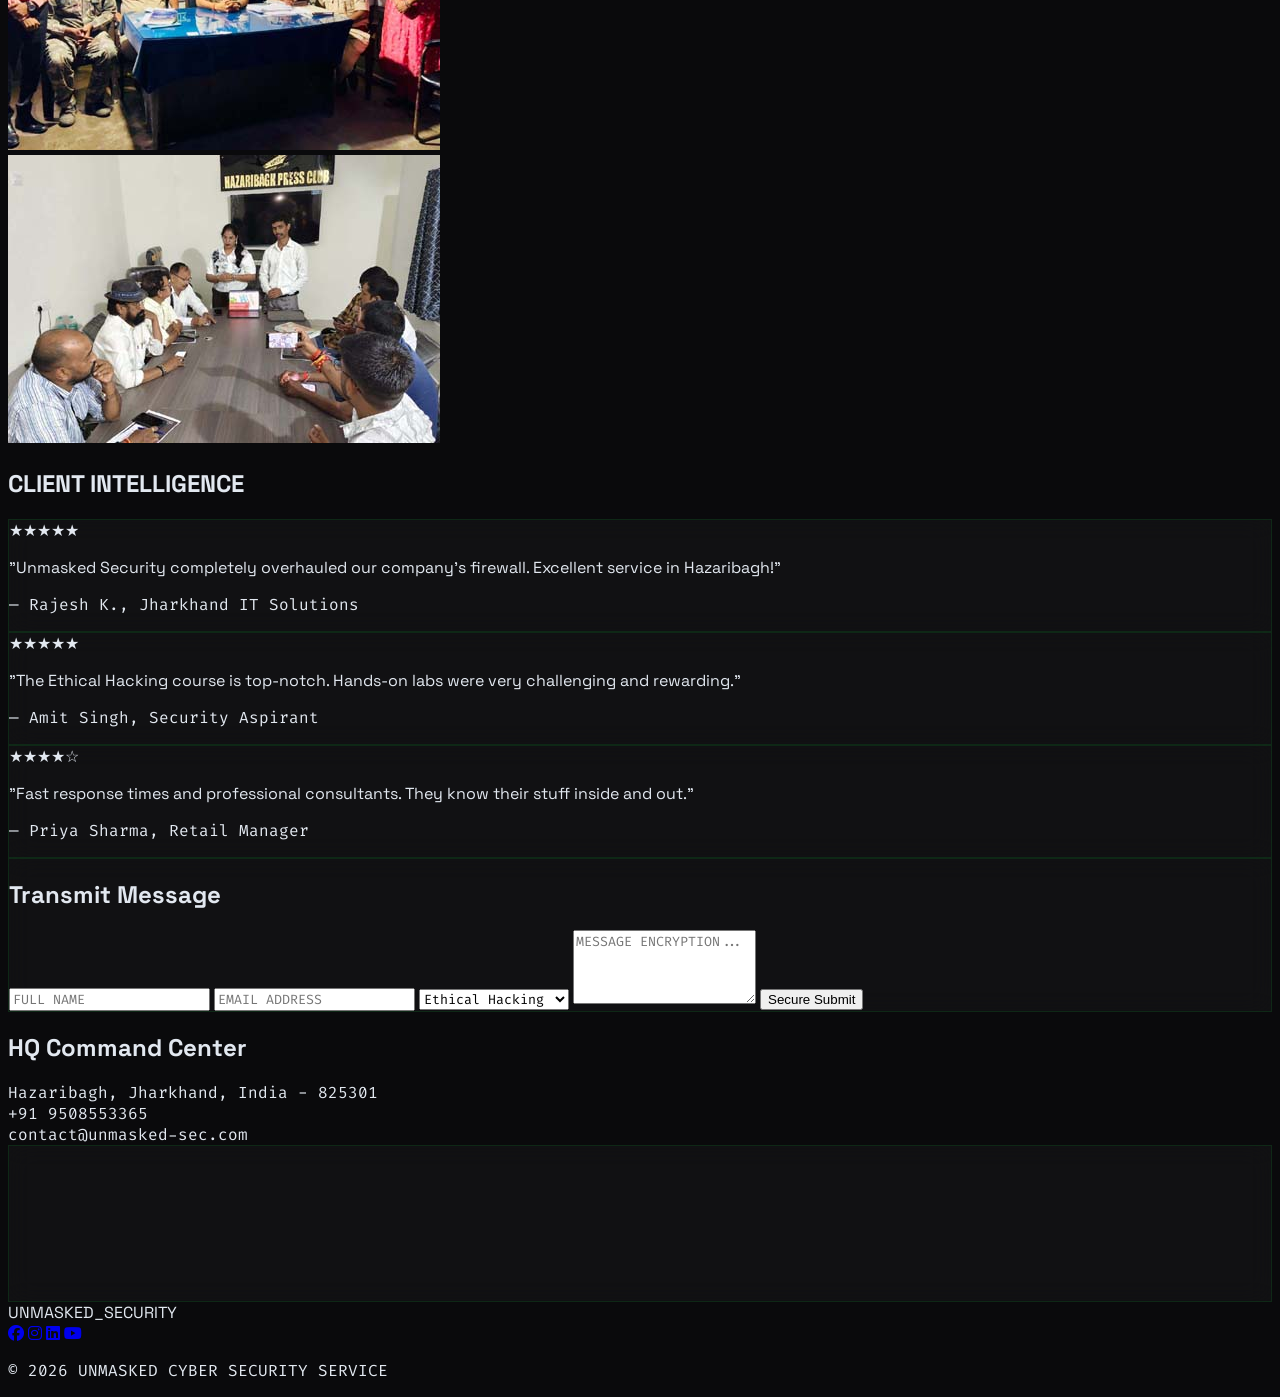
==== commit 8c506d67: "Update index.html" ====
--- a/index.html
+++ b/index.html
@@ -160,7 +160,7 @@
         <div class="grid md:grid-cols-2 gap-16 items-center">
             <div class="relative">
                 <div class="absolute -top-4 -left-4 w-24 h-24 border-t-2 border-l-2 border-[#00ff41]"></div>
-                <img src="gallery1.jpg" alt="Tech" class="rounded-lg filter grayscale hover:grayscale-0 transition duration-500">
+                <img src="aboutus_unmaskedcybersecurity.jpg" alt="Tech" class="rounded-lg filter grayscale hover:grayscale-0 transition duration-500">
             </div>
             <div>
                 <h2 class="text-4xl font-bold mb-6">Unmasking Excellence in <span class="text-[#00ff41]">Cyber Defense</span></h2>
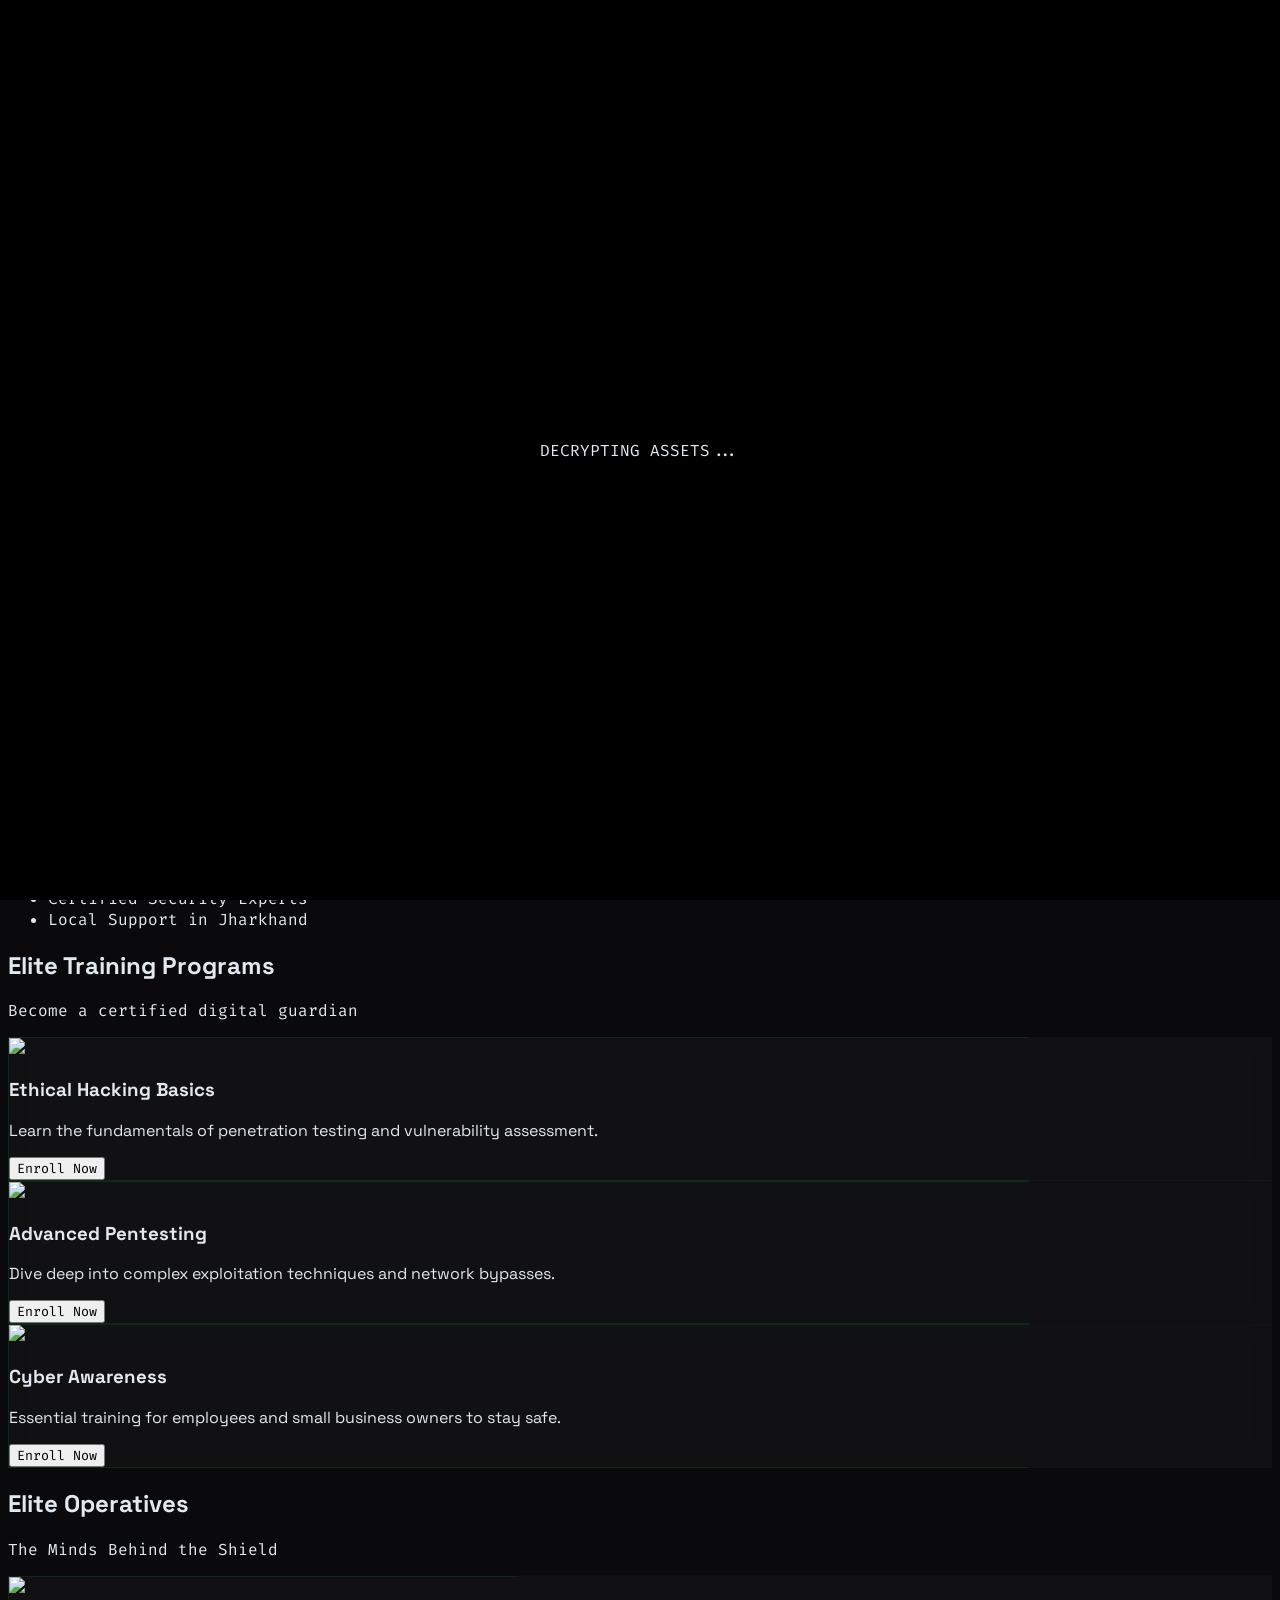
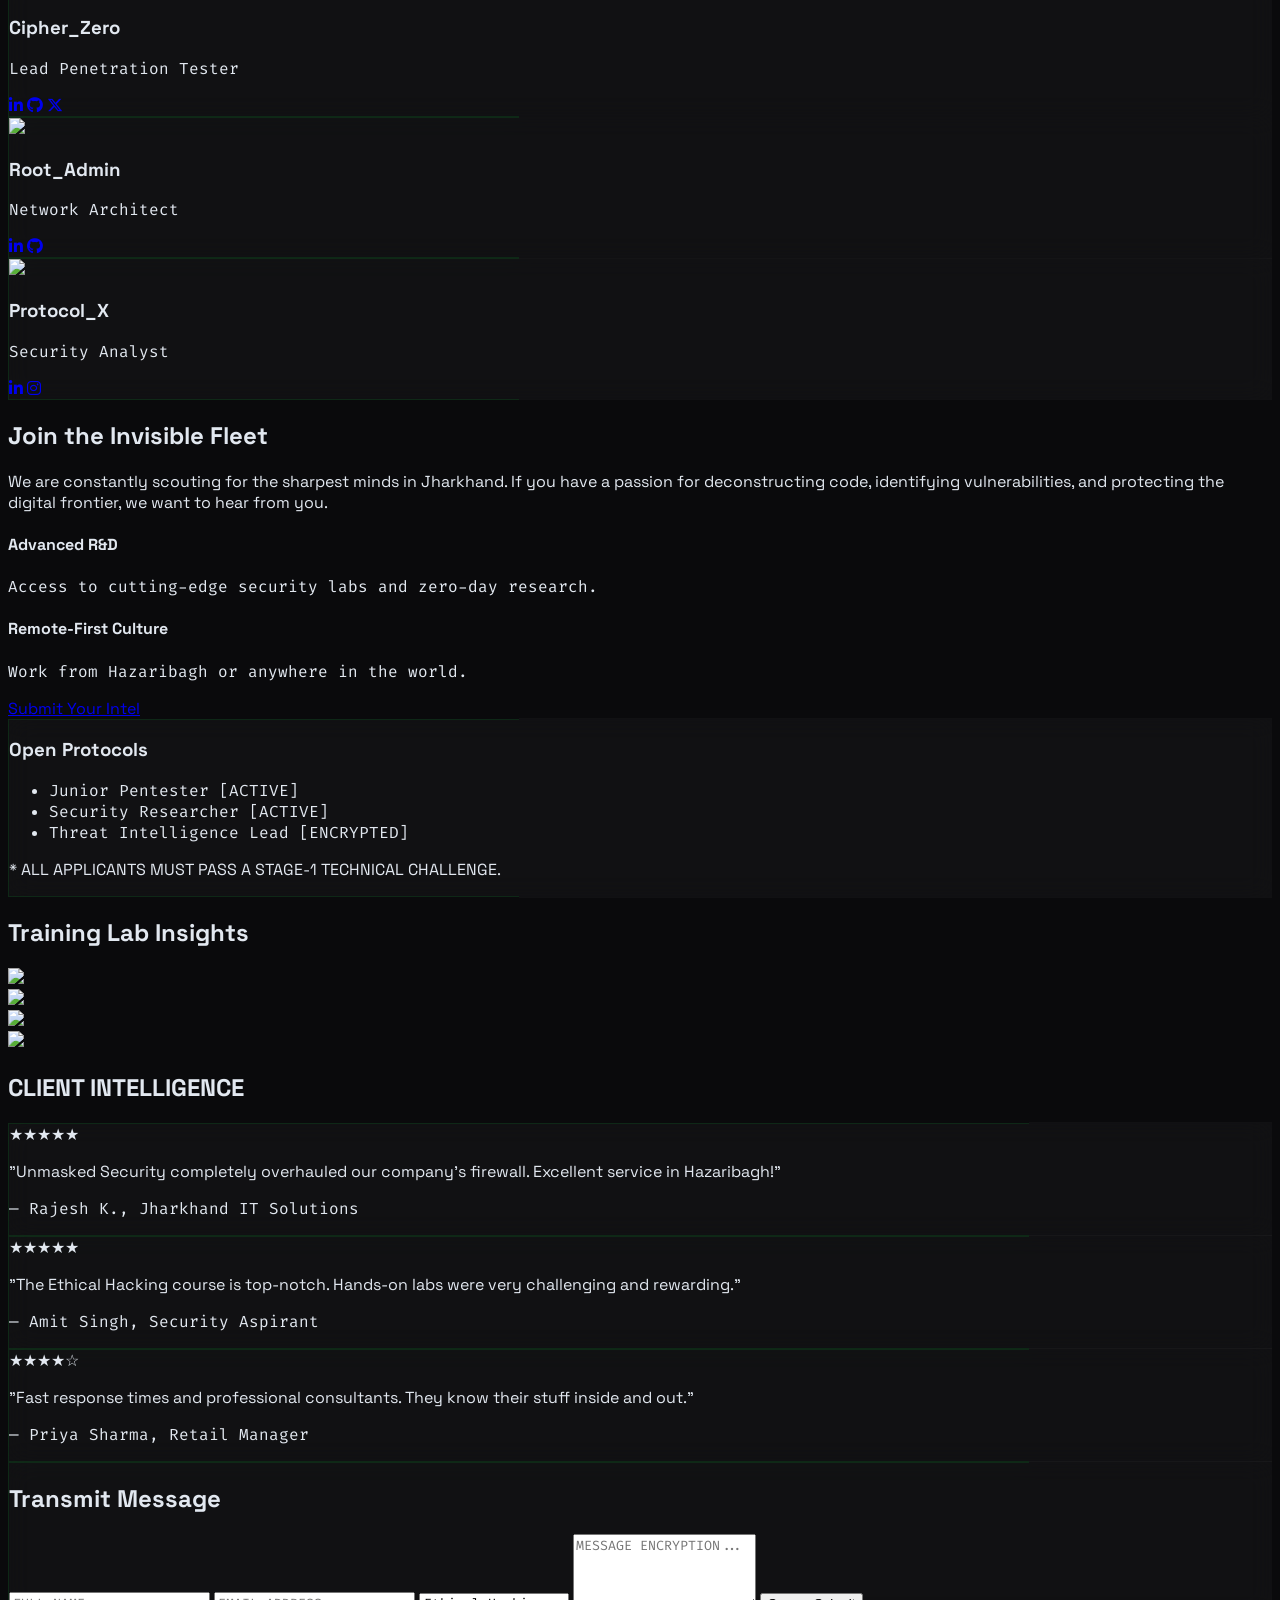
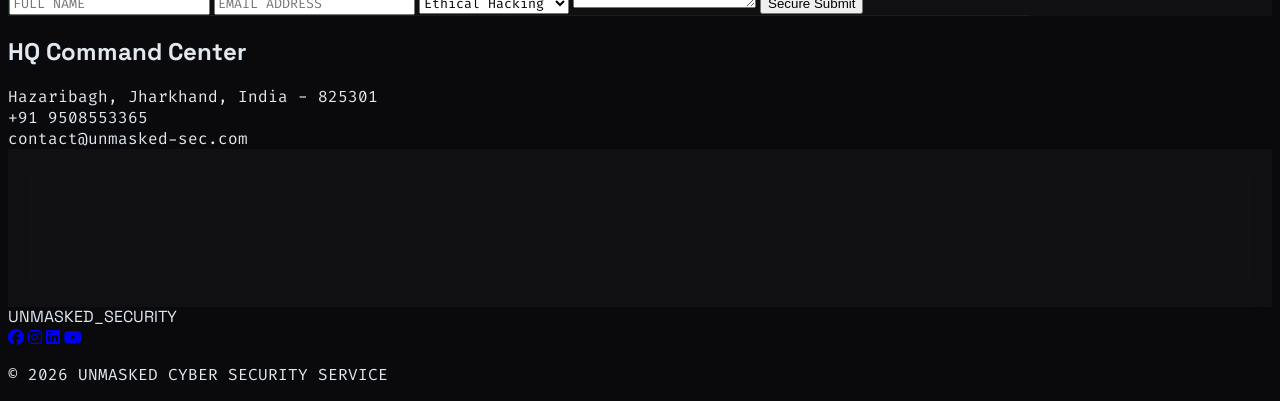
==== commit 996763fb: "Update print statement from 'Hello' to 'Goodbye'" ====
--- a/index.html
+++ b/index.html
@@ -170,11 +170,27 @@
                 <div class="grid grid-cols-1 md:grid-cols-2 gap-4 mb-8">
                     <div class="flex items-center gap-3 glass p-4 rounded-sm border-l-4 border-[#00ff41]">
                         <i data-lucide="crosshair" class="text-[#00ff41]"></i>
-                        <span class="font-bold uppercase text-xs">Ethical Hacking</span>
+                        <span class="font-bold uppercase text-xs">Cyber Security Service</span>
                     </div>
                     <div class="flex items-center gap-3 glass p-4 rounded-sm border-l-4 border-[#00ff41]">
                         <i data-lucide="database" class="text-[#00ff41]"></i>
-                        <span class="font-bold uppercase text-xs">Data Protection</span>
+                        <span class="font-bold uppercase text-xs">Digital Forensics Investigation</span>
+                    </div>
+					 <div class="flex items-center gap-3 glass p-4 rounded-sm border-l-4 border-[#00ff41]">
+                        <i data-lucide="crosshair" class="text-[#00ff41]"></i>
+                        <span class="font-bold uppercase text-xs">Ethical Hacking & Pentration Testing</span>
+                    </div>
+                    <div class="flex items-center gap-3 glass p-4 rounded-sm border-l-4 border-[#00ff41]">
+                        <i data-lucide="database" class="text-[#00ff41]"></i>
+                        <span class="font-bold uppercase text-xs">SOC Analyst Training</span>
+                    </div>
+					 <div class="flex items-center gap-3 glass p-4 rounded-sm border-l-4 border-[#00ff41]">
+                        <i data-lucide="crosshair" class="text-[#00ff41]"></i>
+                        <span class="font-bold uppercase text-xs">Corporate Security Audits</span>
+                    </div>
+                    <div class="flex items-center gap-3 glass p-4 rounded-sm border-l-4 border-[#00ff41]">
+                        <i data-lucide="database" class="text-[#00ff41]"></i>
+                        <span class="font-bold uppercase text-xs">Cyber Fraud Awarenes Program</span>
                     </div>
                 </div>
                 <ul class="space-y-4 mono text-sm text-gray-400">
@@ -336,16 +352,16 @@
         <h2 class="text-4xl font-bold text-center mb-16 uppercase">Training Lab <span class="text-[#00ff41]">Insights</span></h2>
         <div class="grid grid-cols-2 md:grid-cols-4 gap-4">
             <div class="overflow-hidden rounded-lg group">
-                <img src="GALLERY1.jpg" class="aspect-square object-cover transition transform group-hover:scale-110 duration-500">
+                <img src="GALLERY1.JPG" class="aspect-square object-cover transition transform group-hover:scale-110 duration-500">
             </div>
             <div class="overflow-hidden rounded-lg group">
-                <img src="GALLERY2.jpg" class="aspect-square object-cover transition transform group-hover:scale-110 duration-500">
+                <img src="GALLERY2.JPG" class="aspect-square object-cover transition transform group-hover:scale-110 duration-500">
             </div>
             <div class="overflow-hidden rounded-lg group">
-                <img src="GALLERY3.jpg" class="aspect-square object-cover transition transform group-hover:scale-110 duration-500">
+                <img src="GALLERY3.JPG" class="aspect-square object-cover transition transform group-hover:scale-110 duration-500">
             </div>
             <div class="overflow-hidden rounded-lg group">
-                <img src="GALLERY4.jpg" class="aspect-square object-cover transition transform group-hover:scale-110 duration-500">
+                <img src="GALLERY4.JPG" class="aspect-square object-cover transition transform group-hover:scale-110 duration-500">
             </div>
         </div>
     </section>
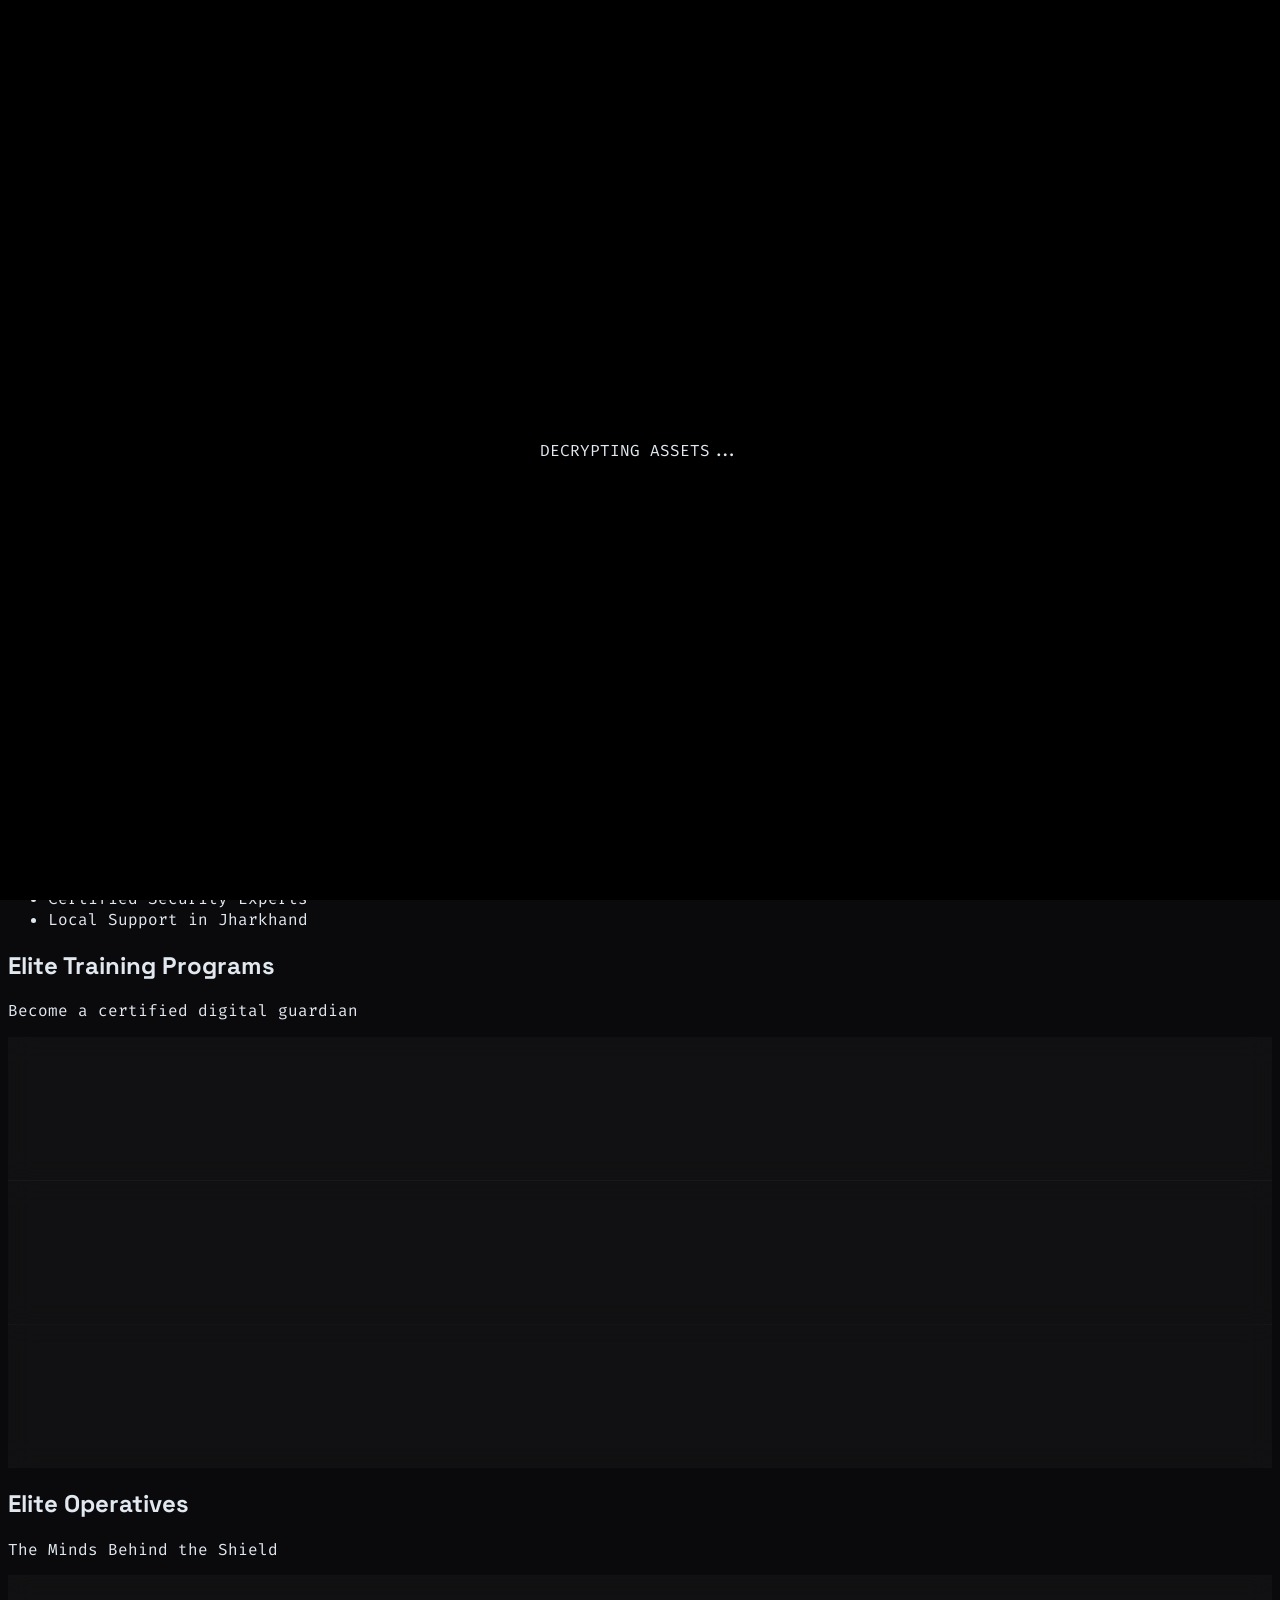
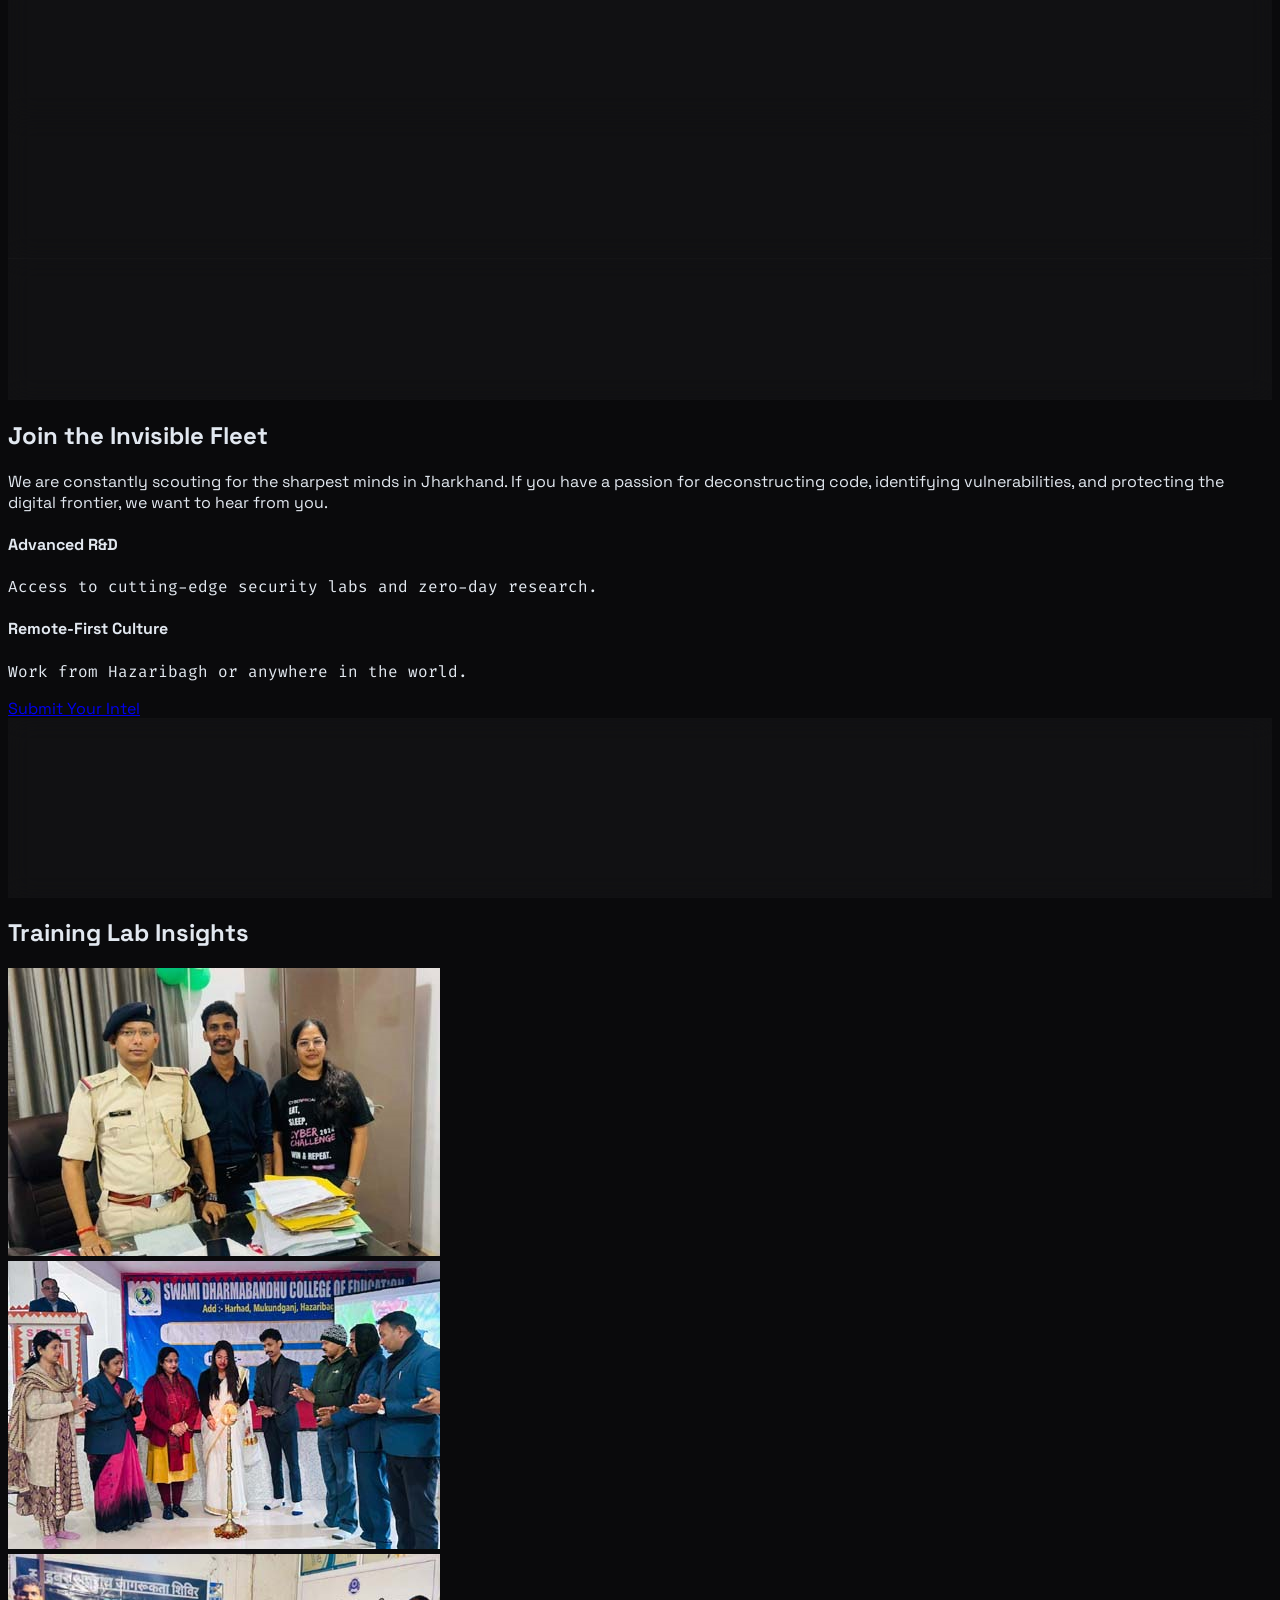
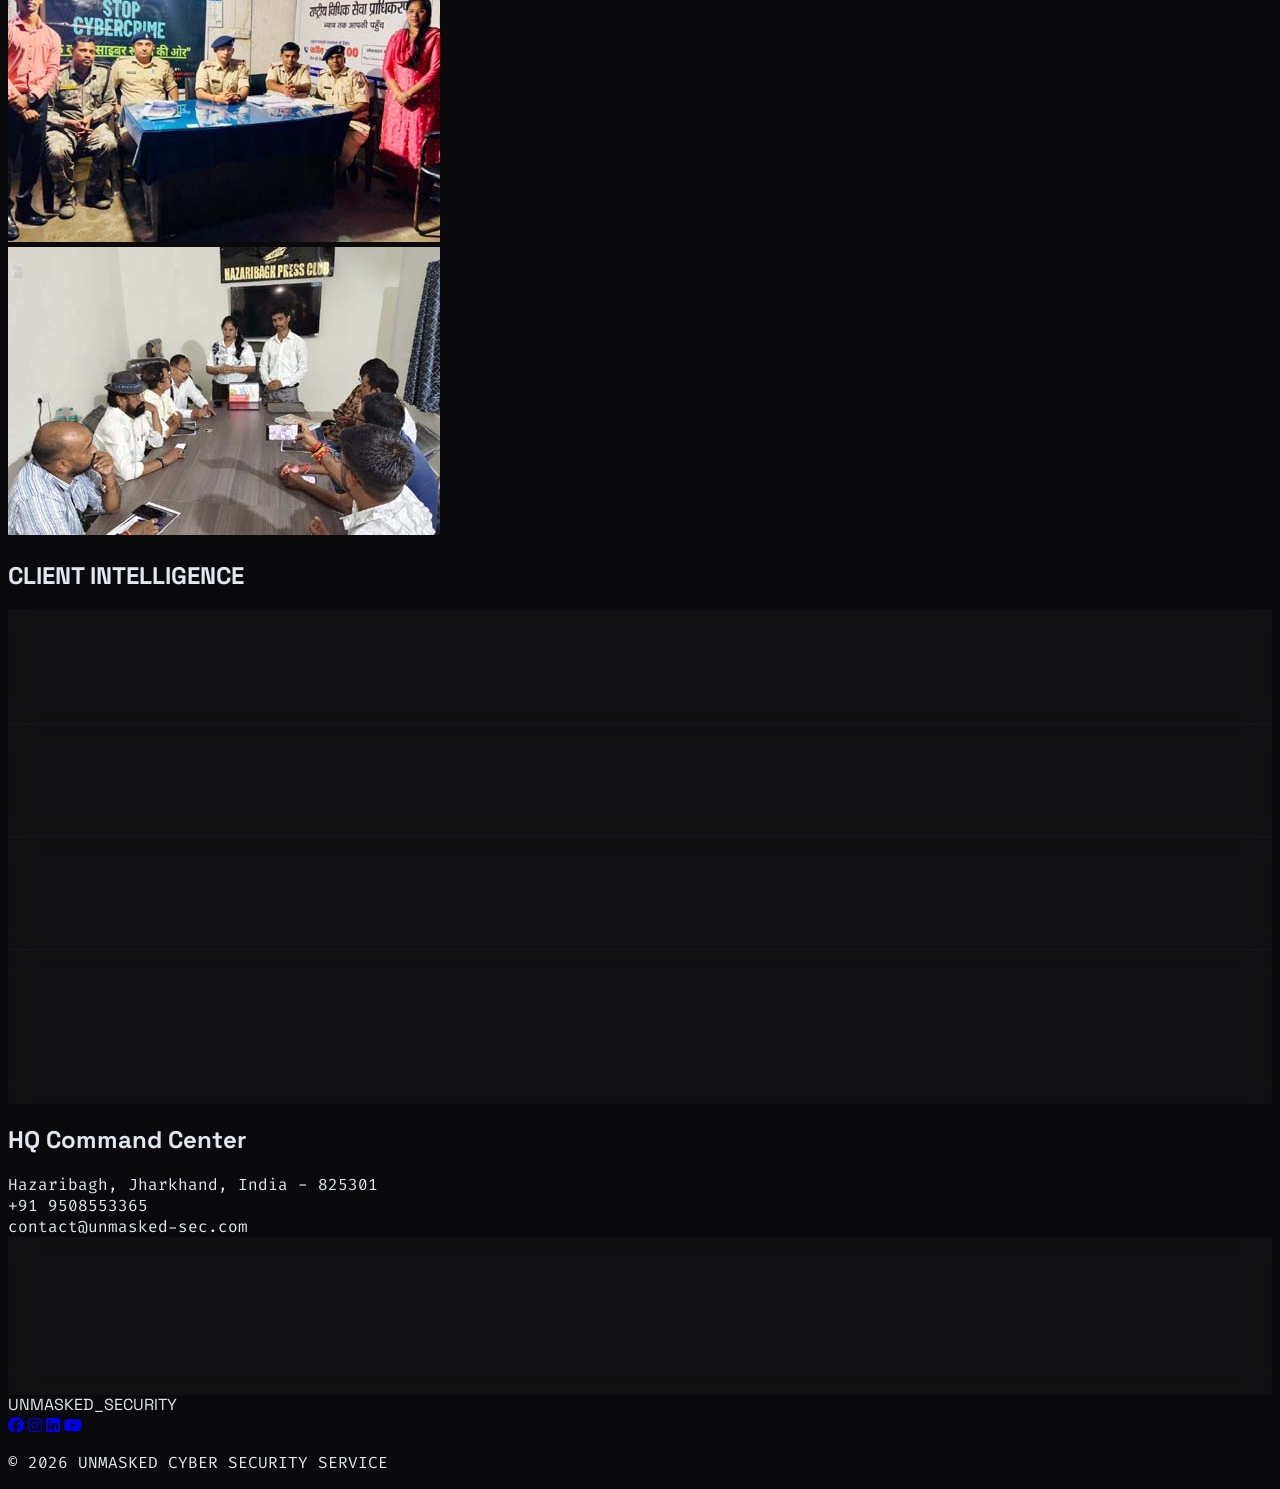
==== commit 21eaf2d1: "Update index.html" ====
--- a/index.html
+++ b/index.html
@@ -352,16 +352,16 @@
         <h2 class="text-4xl font-bold text-center mb-16 uppercase">Training Lab <span class="text-[#00ff41]">Insights</span></h2>
         <div class="grid grid-cols-2 md:grid-cols-4 gap-4">
             <div class="overflow-hidden rounded-lg group">
-                <img src="GALLERY1.JPG" class="aspect-square object-cover transition transform group-hover:scale-110 duration-500">
+                <img src="GALLERY1.jpg" class="aspect-square object-cover transition transform group-hover:scale-110 duration-500">
             </div>
             <div class="overflow-hidden rounded-lg group">
-                <img src="GALLERY2.JPG" class="aspect-square object-cover transition transform group-hover:scale-110 duration-500">
+                <img src="GALLERY2.jpg" class="aspect-square object-cover transition transform group-hover:scale-110 duration-500">
             </div>
             <div class="overflow-hidden rounded-lg group">
-                <img src="GALLERY3.JPG" class="aspect-square object-cover transition transform group-hover:scale-110 duration-500">
+                <img src="GALLERY3.jpg" class="aspect-square object-cover transition transform group-hover:scale-110 duration-500">
             </div>
             <div class="overflow-hidden rounded-lg group">
-                <img src="GALLERY4.JPG" class="aspect-square object-cover transition transform group-hover:scale-110 duration-500">
+                <img src="GALLERY4.jpg" class="aspect-square object-cover transition transform group-hover:scale-110 duration-500">
             </div>
         </div>
     </section>
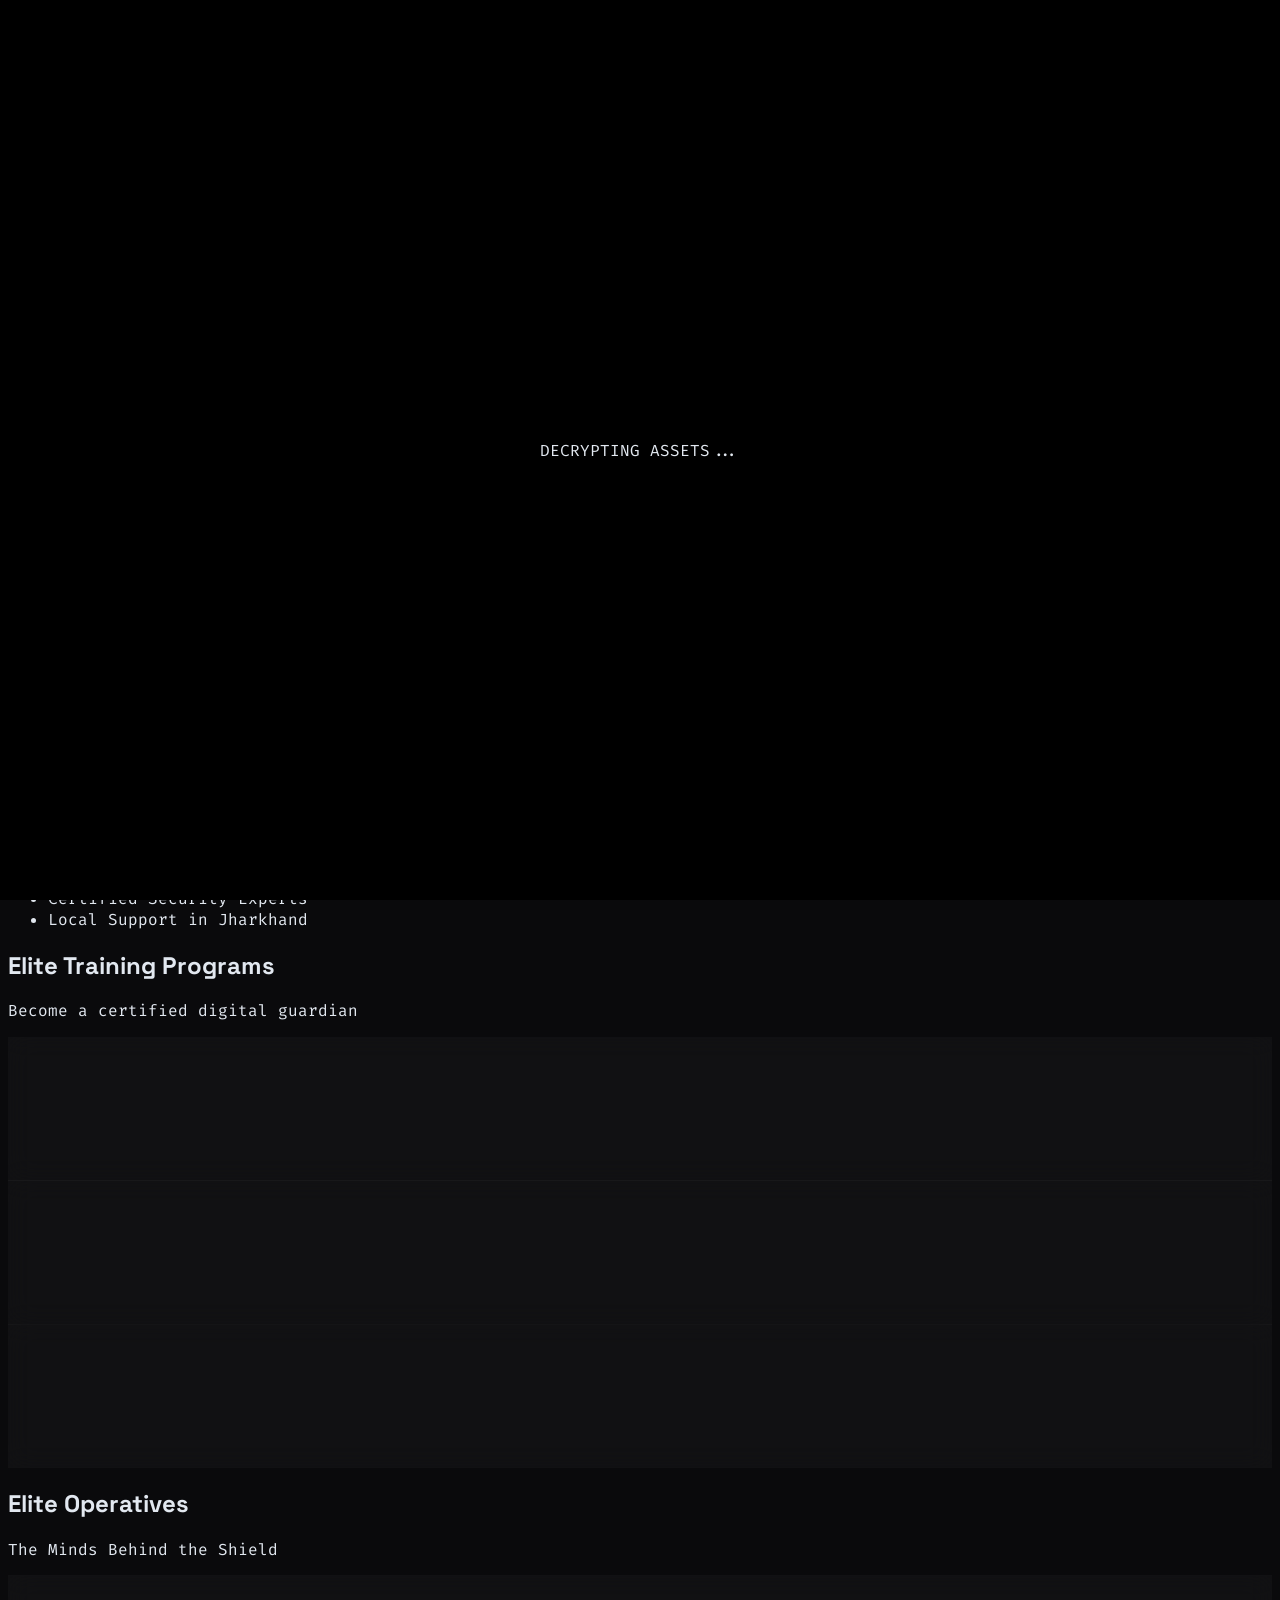
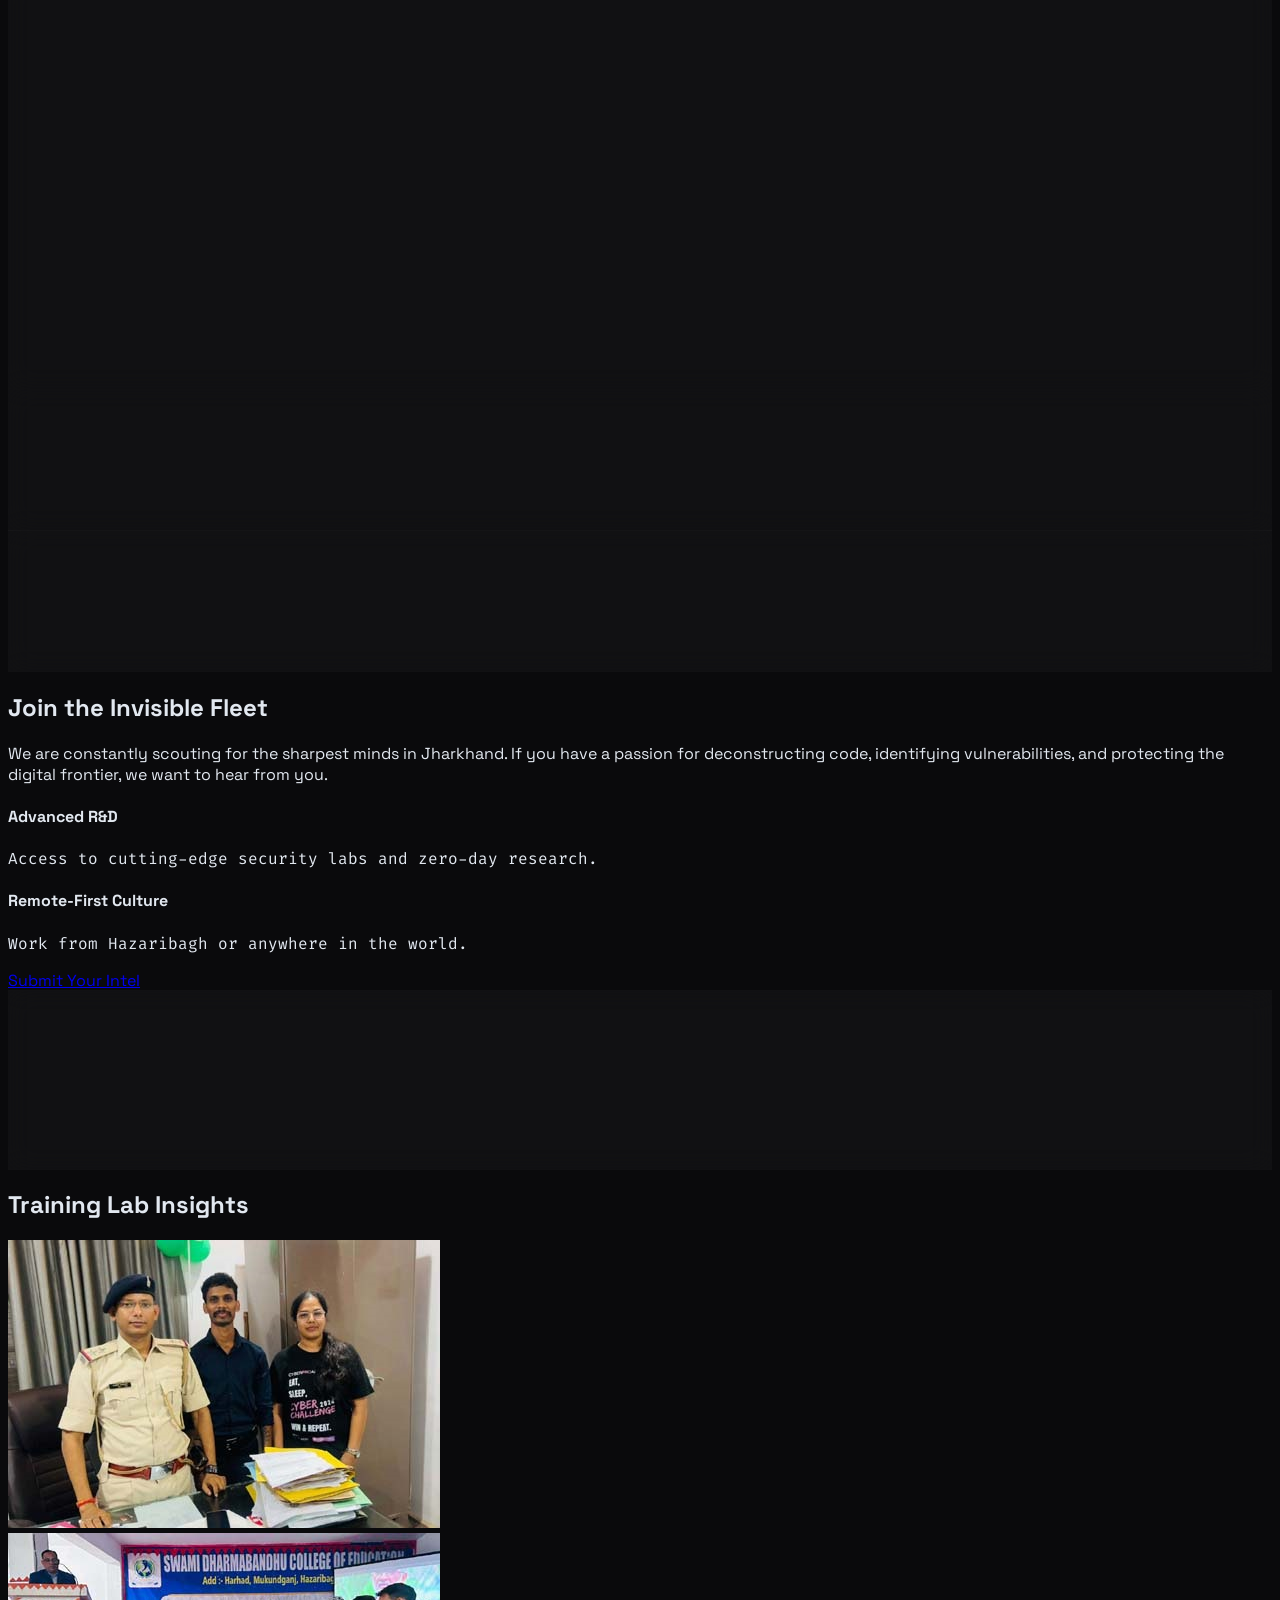
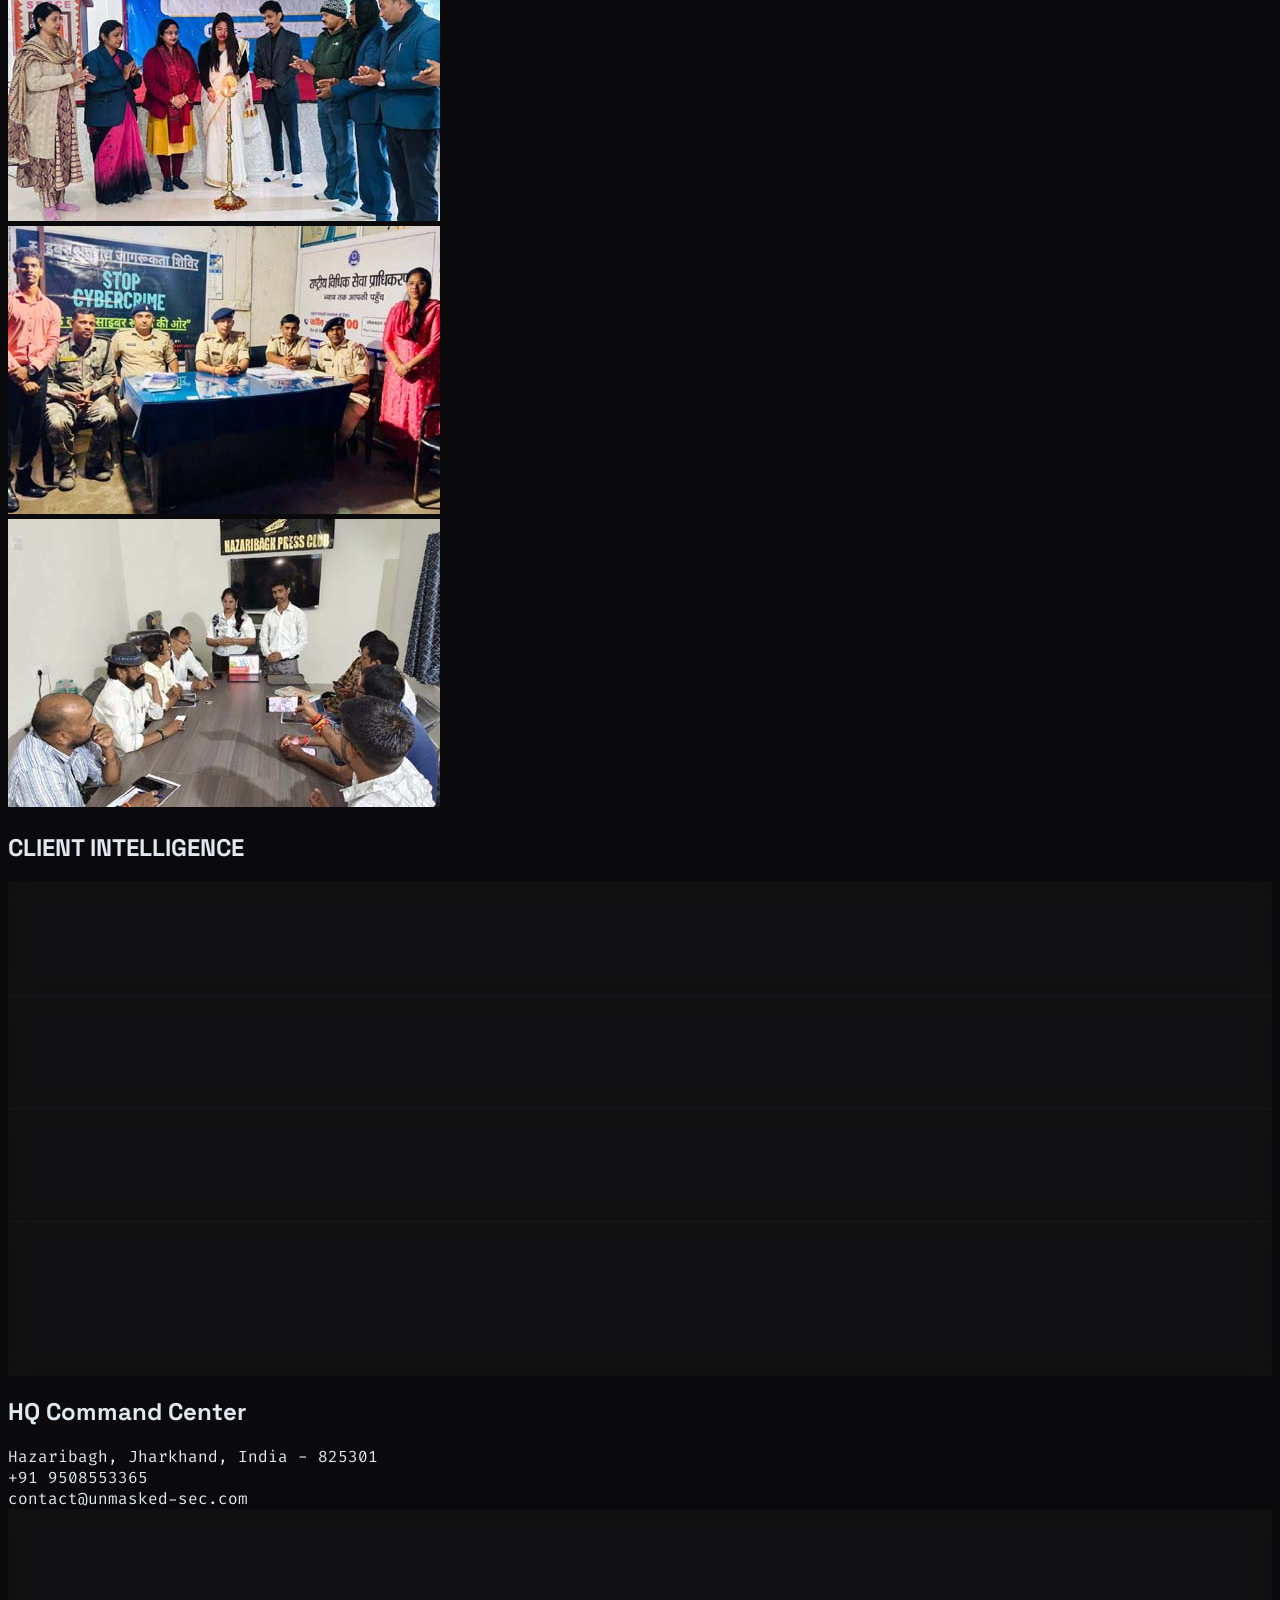
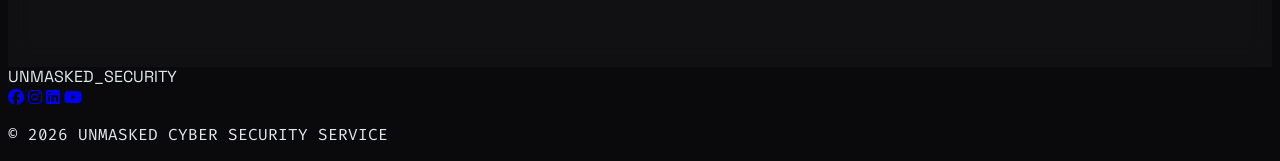
==== commit c47fb379: "Update index.html" ====
--- a/index.html
+++ b/index.html
@@ -245,10 +245,10 @@
         <div class="glass p-8 rounded-xl text-center group border-white/10 hover:border-[#00ff41] transition-all duration-500">
             <div class="relative w-32 h-32 mx-auto mb-6">
                 <div class="absolute inset-0 rounded-full border-2 border-dashed border-[#00ff41] animate-[spin_10s_linear_infinite]"></div>
-                <img src="https://images.unsplash.com/photo-1507003211169-0a1dd7228f2d?auto=format&fit=crop&q=80" 
+                <img src="team1.jpg" 
                      class="w-full h-full object-cover rounded-full filter grayscale group-hover:grayscale-0 transition duration-500 p-2">
             </div>
-            <h3 class="text-xl font-bold uppercase tracking-tighter">Cipher_Zero</h3>
+            <h3 class="text-xl font-bold uppercase tracking-tighter">Saurabh_Vishwakarma</h3>
             <p class="text-[#00ff41] mono text-[10px] uppercase mb-6 tracking-widest">Lead Penetration Tester</p>
             <div class="flex justify-center gap-6 text-gray-500">
                 <a href="#" class="hover:text-white transition-colors"><i class="fa-brands fa-linkedin-in"></i></a>
@@ -260,10 +260,10 @@
         <div class="glass p-8 rounded-xl text-center group border-white/10 hover:border-[#00ff41] transition-all duration-500">
             <div class="relative w-32 h-32 mx-auto mb-6">
                 <div class="absolute inset-0 rounded-full border-2 border-dashed border-[#00ff41] animate-[spin_10s_linear_infinite]"></div>
-                <img src="https://images.unsplash.com/photo-1500648767791-00dcc994a43e?auto=format&fit=crop&q=80" 
+                <img src="Team2.jpg" 
                      class="w-full h-full object-cover rounded-full filter grayscale group-hover:grayscale-0 transition duration-500 p-2">
             </div>
-            <h3 class="text-xl font-bold uppercase tracking-tighter">Root_Admin</h3>
+            <h3 class="text-xl font-bold uppercase tracking-tighter">Shampa_Bala</h3>
             <p class="text-[#00ff41] mono text-[10px] uppercase mb-6 tracking-widest">Network Architect</p>
             <div class="flex justify-center gap-6 text-gray-500">
                 <a href="#" class="hover:text-white transition-colors"><i class="fa-brands fa-linkedin-in"></i></a>
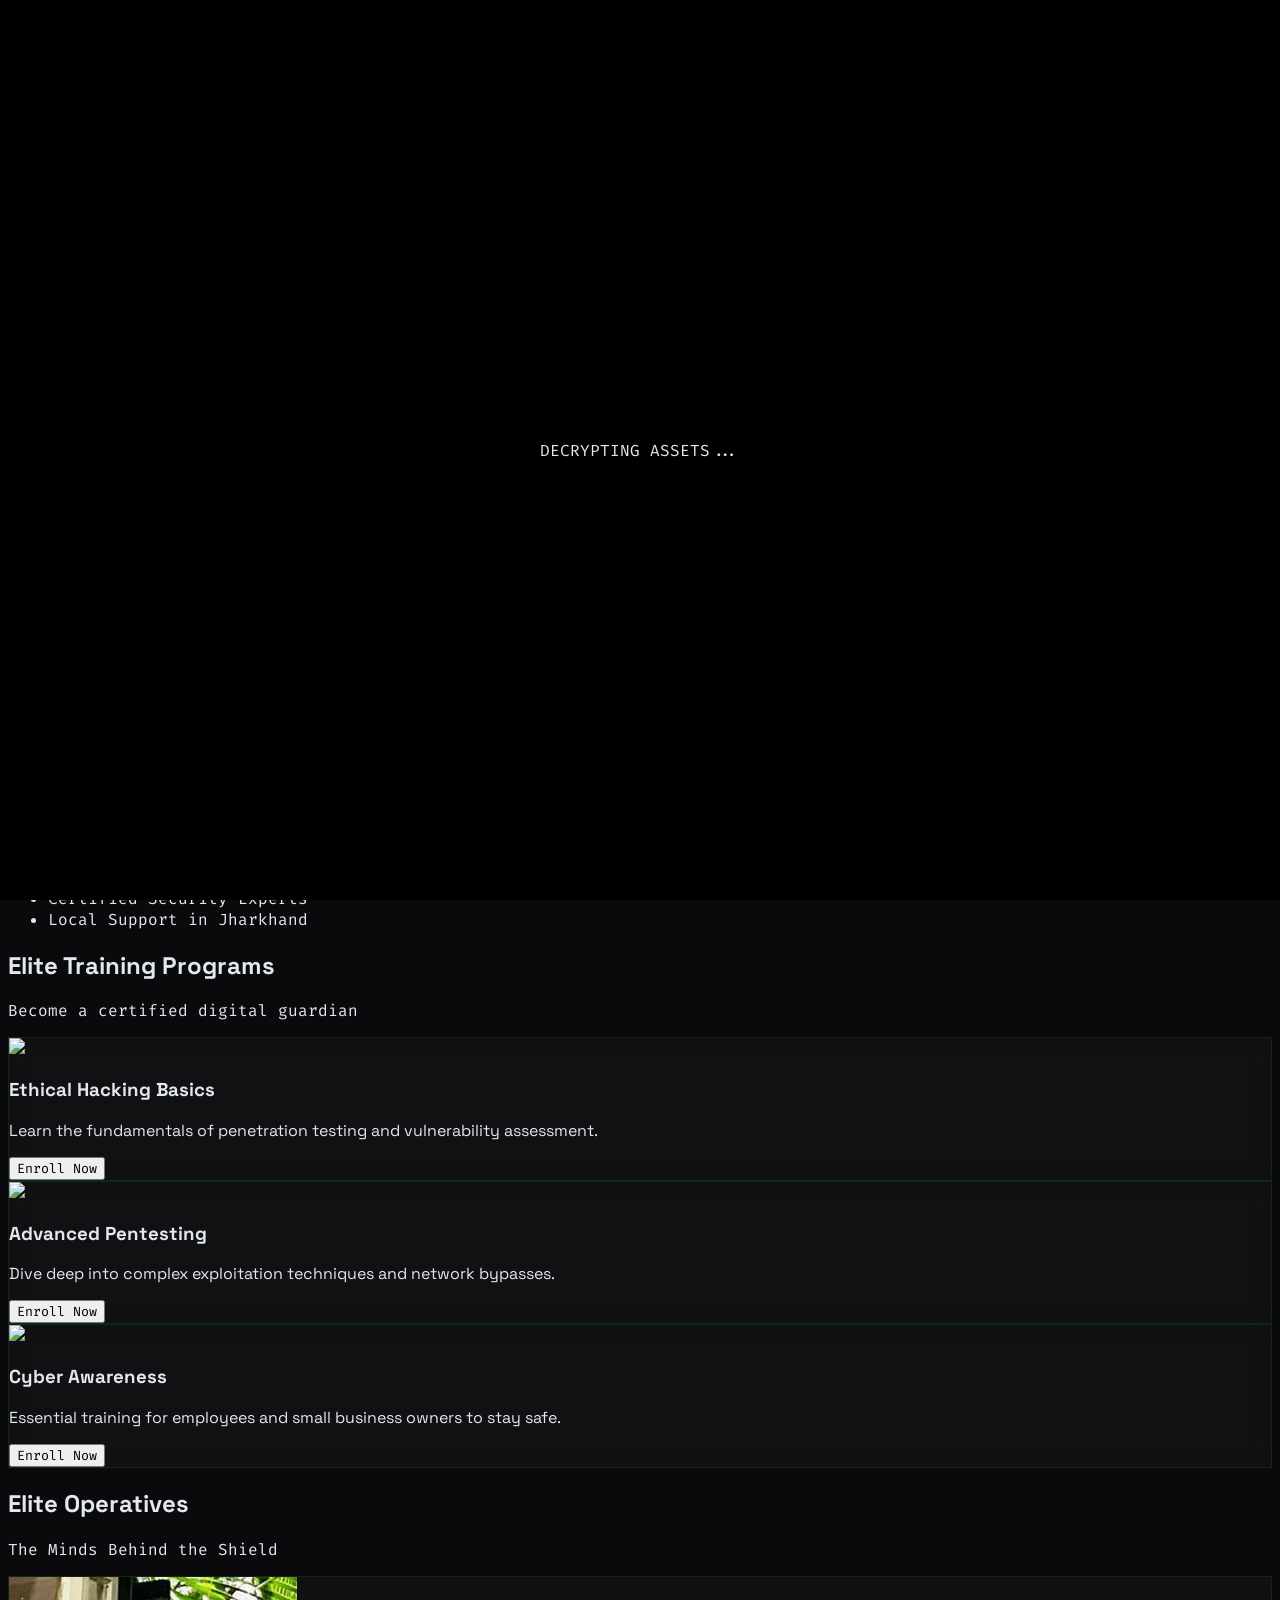
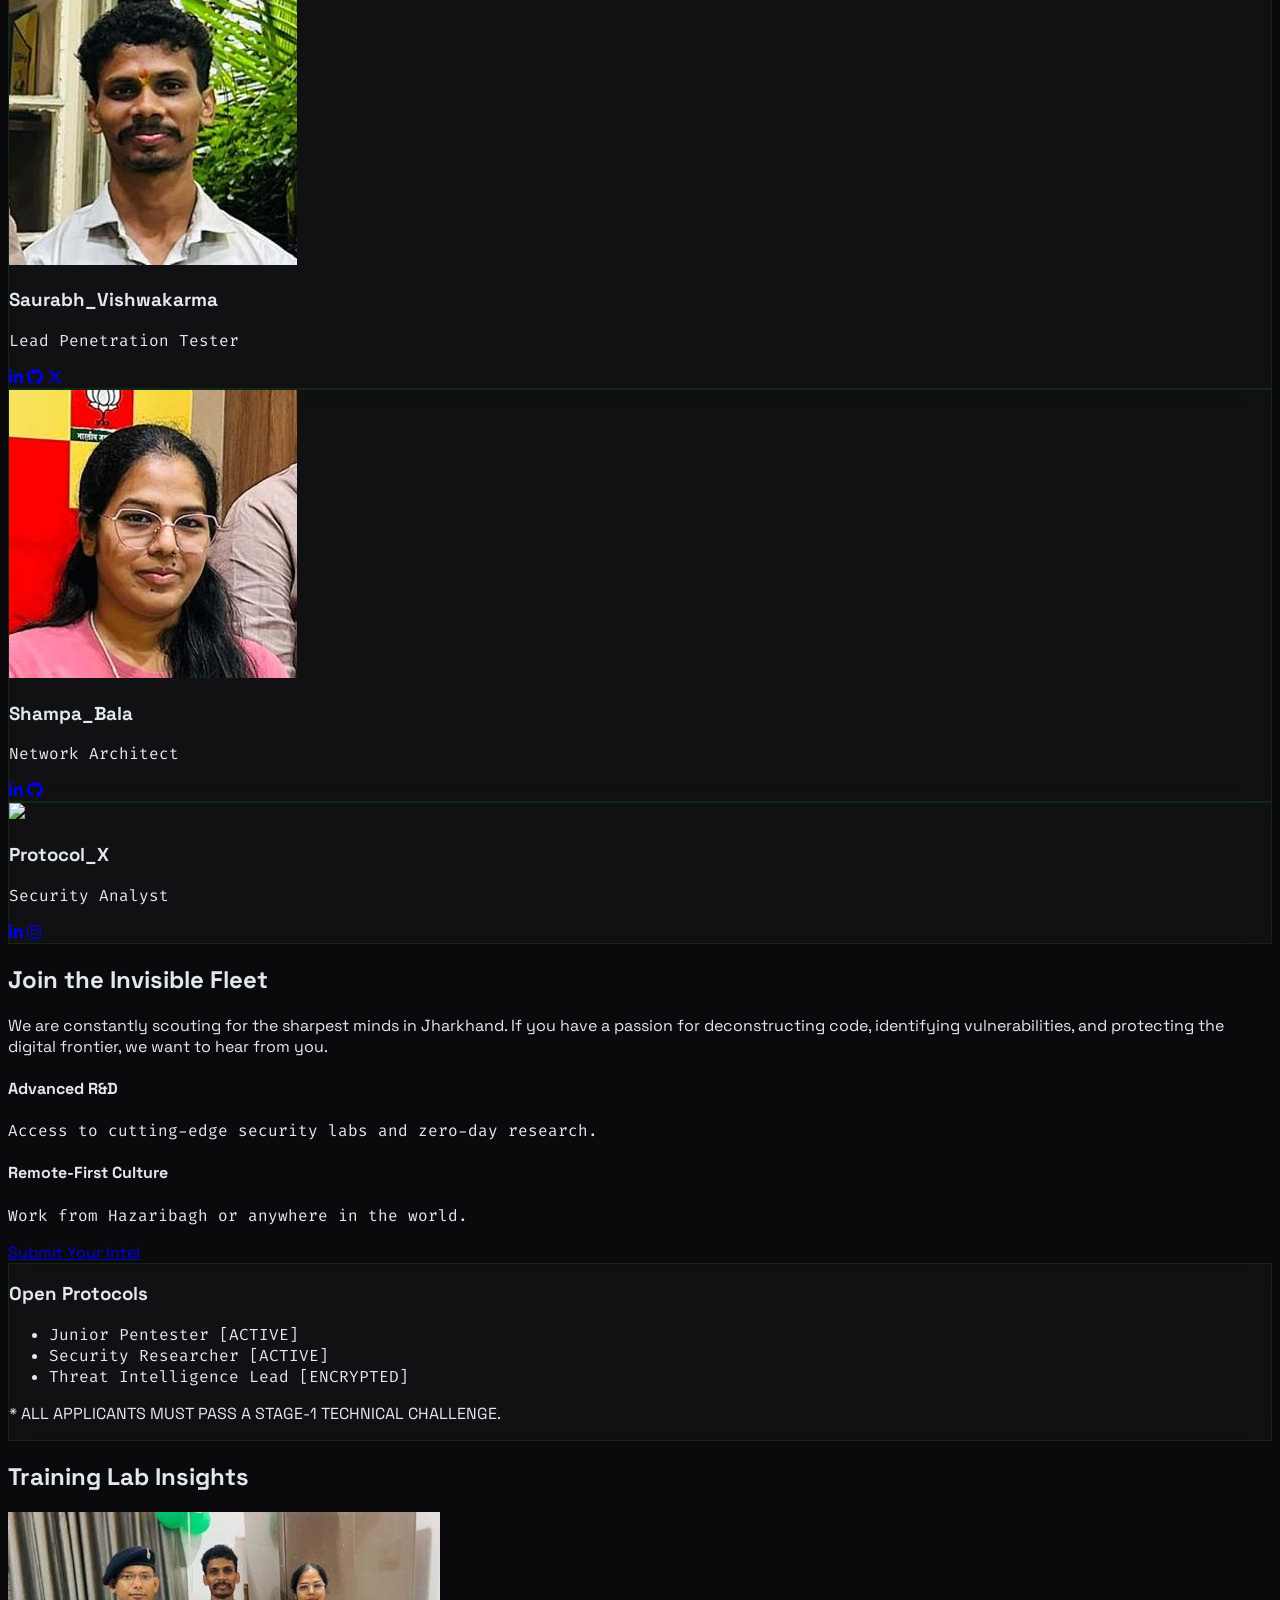
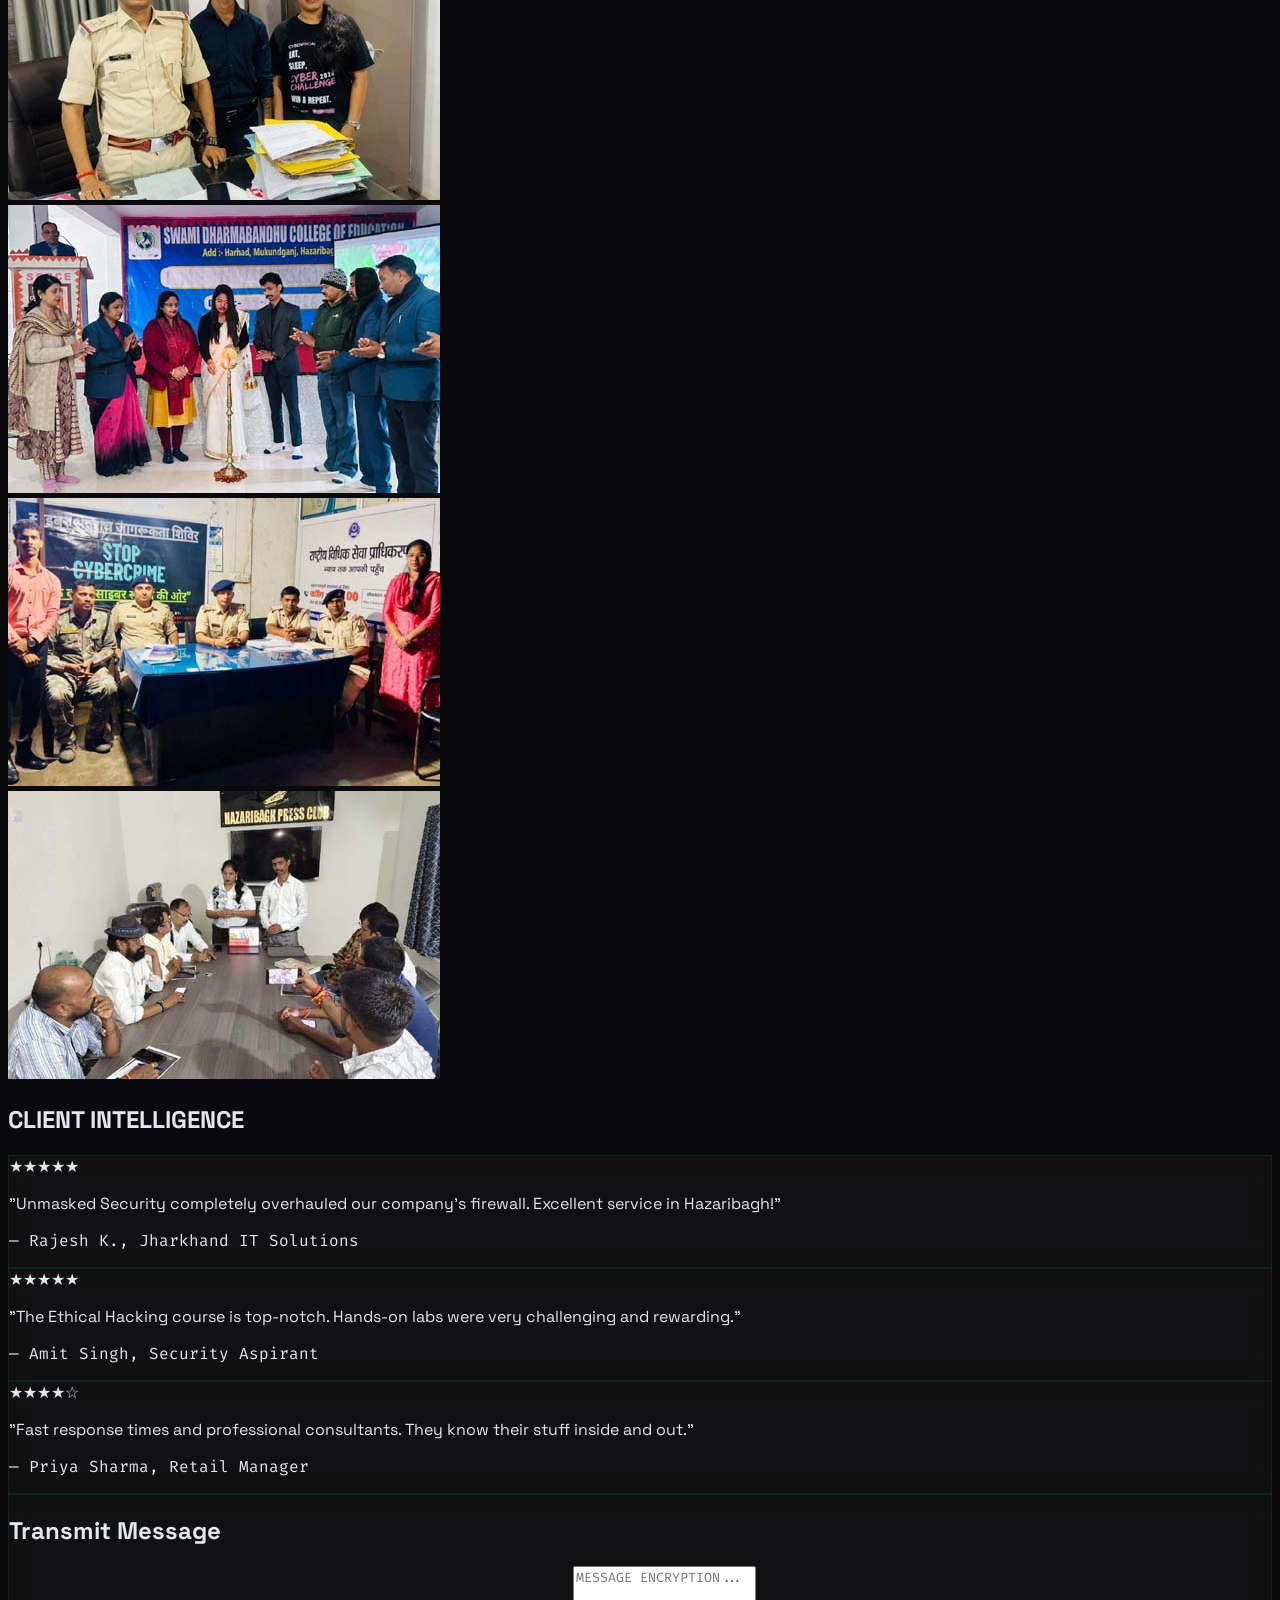
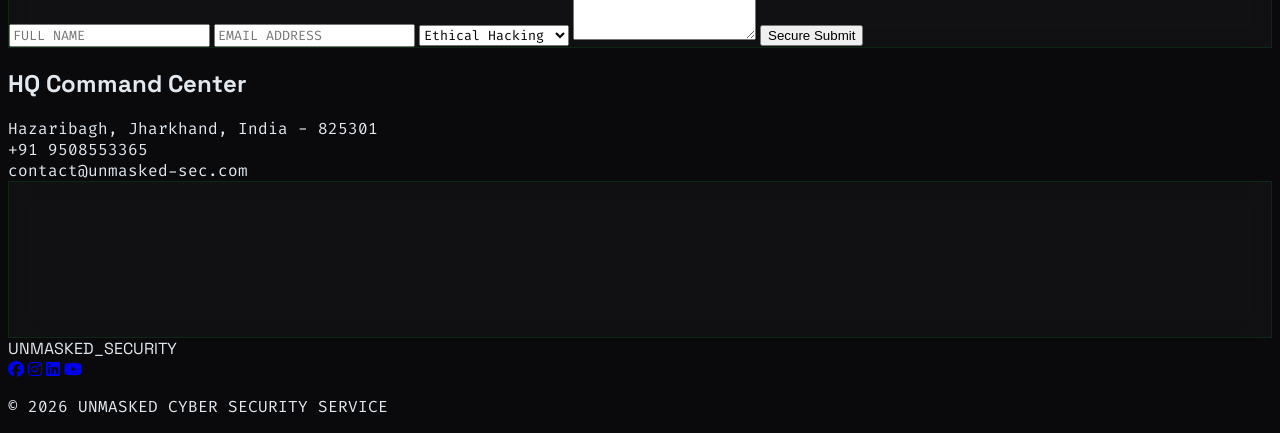
==== commit 0f39d866: "Update index.html" ====
--- a/index.html
+++ b/index.html
@@ -245,7 +245,7 @@
         <div class="glass p-8 rounded-xl text-center group border-white/10 hover:border-[#00ff41] transition-all duration-500">
             <div class="relative w-32 h-32 mx-auto mb-6">
                 <div class="absolute inset-0 rounded-full border-2 border-dashed border-[#00ff41] animate-[spin_10s_linear_infinite]"></div>
-                <img src="team1.jpg" 
+                <img src="team2.jpg" 
                      class="w-full h-full object-cover rounded-full filter grayscale group-hover:grayscale-0 transition duration-500 p-2">
             </div>
             <h3 class="text-xl font-bold uppercase tracking-tighter">Saurabh_Vishwakarma</h3>
@@ -260,7 +260,7 @@
         <div class="glass p-8 rounded-xl text-center group border-white/10 hover:border-[#00ff41] transition-all duration-500">
             <div class="relative w-32 h-32 mx-auto mb-6">
                 <div class="absolute inset-0 rounded-full border-2 border-dashed border-[#00ff41] animate-[spin_10s_linear_infinite]"></div>
-                <img src="Team2.jpg" 
+                <img src="team1.jpg" 
                      class="w-full h-full object-cover rounded-full filter grayscale group-hover:grayscale-0 transition duration-500 p-2">
             </div>
             <h3 class="text-xl font-bold uppercase tracking-tighter">Shampa_Bala</h3>
